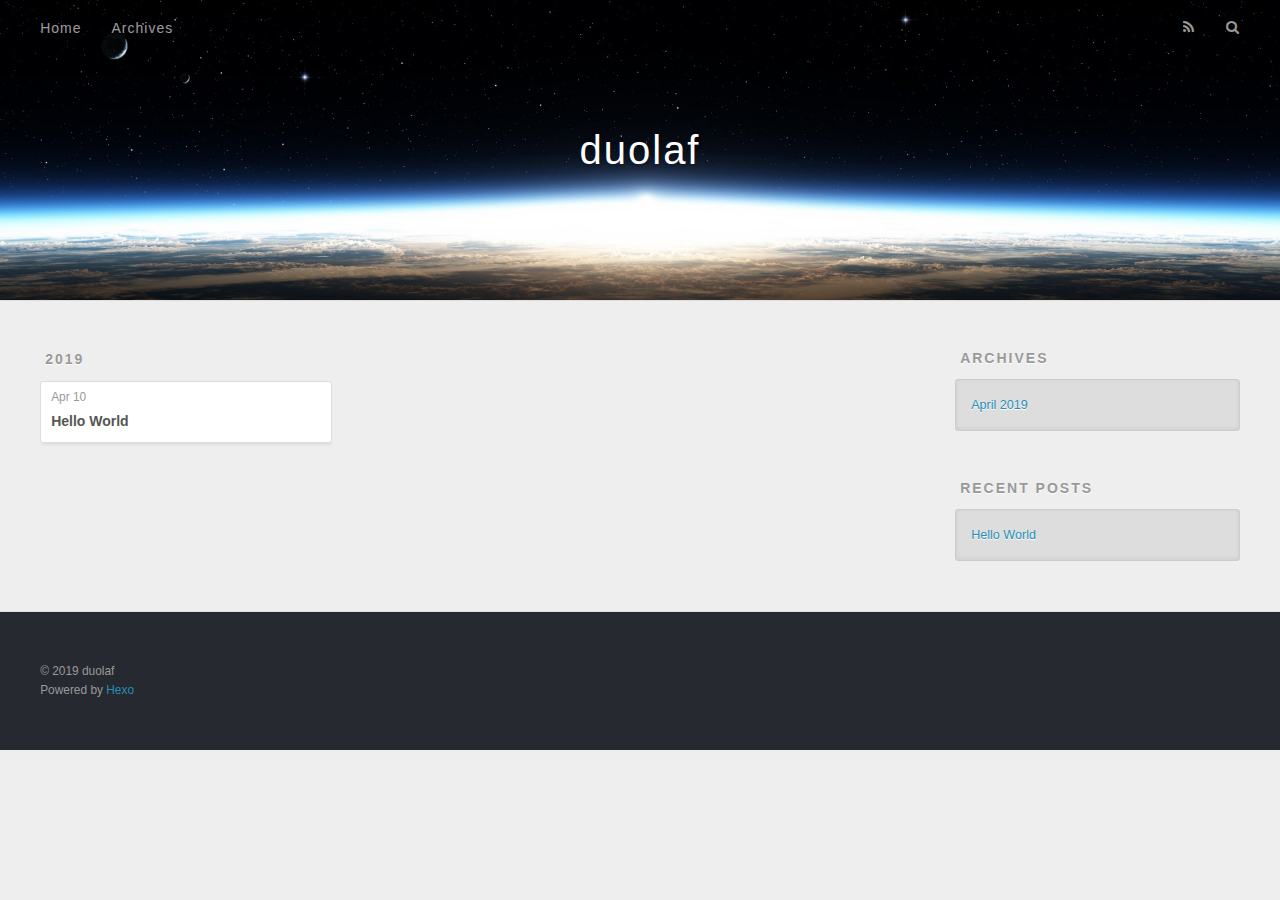
==== archives/index.html @ c029fb6e "Site updated: 2019-04-10 18:32:53" ====
<!DOCTYPE html>
<html>
<head><meta name="generator" content="Hexo 3.8.0">
  <meta charset="utf-8">
  

  
  <title>Archives | duolaf</title>
  <meta name="viewport" content="width=device-width, initial-scale=1, maximum-scale=1">
  <meta property="og:type" content="website">
<meta property="og:title" content="duolaf">
<meta property="og:url" content="http://yoursite.com/archives/index.html">
<meta property="og:site_name" content="duolaf">
<meta property="og:locale" content="default">
<meta name="twitter:card" content="summary">
<meta name="twitter:title" content="duolaf">
  
    <link rel="alternate" href="/atom.xml" title="duolaf" type="application/atom+xml">
  
  
    <link rel="icon" href="/favicon.png">
  
  
    <link href="//fonts.googleapis.com/css?family=Source+Code+Pro" rel="stylesheet" type="text/css">
  
  <link rel="stylesheet" href="/css/style.css">
</head>
</html>
<body>
  <div id="container">
    <div id="wrap">
      <header id="header">
  <div id="banner"></div>
  <div id="header-outer" class="outer">
    <div id="header-title" class="inner">
      <h1 id="logo-wrap">
        <a href="/" id="logo">duolaf</a>
      </h1>
      
    </div>
    <div id="header-inner" class="inner">
      <nav id="main-nav">
        <a id="main-nav-toggle" class="nav-icon"></a>
        
          <a class="main-nav-link" href="/">Home</a>
        
          <a class="main-nav-link" href="/archives">Archives</a>
        
      </nav>
      <nav id="sub-nav">
        
          <a id="nav-rss-link" class="nav-icon" href="/atom.xml" title="RSS Feed"></a>
        
        <a id="nav-search-btn" class="nav-icon" title="Search"></a>
      </nav>
      <div id="search-form-wrap">
        <form action="//google.com/search" method="get" accept-charset="UTF-8" class="search-form"><input type="search" name="q" class="search-form-input" placeholder="Search"><button type="submit" class="search-form-submit">&#xF002;</button><input type="hidden" name="sitesearch" value="http://yoursite.com"></form>
      </div>
    </div>
  </div>
</header>
      <div class="outer">
        <section id="main">
  
  
    
    
      
      
      <section class="archives-wrap">
        <div class="archive-year-wrap">
          <a href="/archives/2019" class="archive-year">2019</a>
        </div>
        <div class="archives">
    
    <article class="archive-article archive-type-post">
  <div class="archive-article-inner">
    <header class="archive-article-header">
      <a href="/2019/04/10/hello-world/" class="archive-article-date">
  <time datetime="2019-04-10T10:26:05.194Z" itemprop="datePublished">Apr 10</time>
</a>
      
  
    <h1 itemprop="name">
      <a class="archive-article-title" href="/2019/04/10/hello-world/">Hello World</a>
    </h1>
  

    </header>
  </div>
</article>
  
  
    </div></section>
  


</section>
        
          <aside id="sidebar">
  
    

  
    

  
    
  
    
  <div class="widget-wrap">
    <h3 class="widget-title">Archives</h3>
    <div class="widget">
      <ul class="archive-list"><li class="archive-list-item"><a class="archive-list-link" href="/archives/2019/04/">April 2019</a></li></ul>
    </div>
  </div>


  
    
  <div class="widget-wrap">
    <h3 class="widget-title">Recent Posts</h3>
    <div class="widget">
      <ul>
        
          <li>
            <a href="/2019/04/10/hello-world/">Hello World</a>
          </li>
        
      </ul>
    </div>
  </div>

  
</aside>
        
      </div>
      <footer id="footer">
  
  <div class="outer">
    <div id="footer-info" class="inner">
      &copy; 2019 duolaf<br>
      Powered by <a href="http://hexo.io/" target="_blank">Hexo</a>
    </div>
  </div>
</footer>
    </div>
    <nav id="mobile-nav">
  
    <a href="/" class="mobile-nav-link">Home</a>
  
    <a href="/archives" class="mobile-nav-link">Archives</a>
  
</nav>
    

<script src="//ajax.googleapis.com/ajax/libs/jquery/2.0.3/jquery.min.js"></script>


  <link rel="stylesheet" href="/fancybox/jquery.fancybox.css">
  <script src="/fancybox/jquery.fancybox.pack.js"></script>


<script src="/js/script.js"></script>



  </div>
</body>
</html>
---- css/style.css ----
body {
  width: 100%;
}
body:before,
body:after {
  content: "";
  display: table;
}
body:after {
  clear: both;
}
html,
body,
div,
span,
applet,
object,
iframe,
h1,
h2,
h3,
h4,
h5,
h6,
p,
blockquote,
pre,
a,
abbr,
acronym,
address,
big,
cite,
code,
del,
dfn,
em,
img,
ins,
kbd,
q,
s,
samp,
small,
strike,
strong,
sub,
sup,
tt,
var,
dl,
dt,
dd,
ol,
ul,
li,
fieldset,
form,
label,
legend,
table,
caption,
tbody,
tfoot,
thead,
tr,
th,
td {
  margin: 0;
  padding: 0;
  border: 0;
  outline: 0;
  font-weight: inherit;
  font-style: inherit;
  font-family: inherit;
  font-size: 100%;
  vertical-align: baseline;
}
body {
  line-height: 1;
  color: #000;
  background: #fff;
}
ol,
ul {
  list-style: none;
}
table {
  border-collapse: separate;
  border-spacing: 0;
  vertical-align: middle;
}
caption,
th,
td {
  text-align: left;
  font-weight: normal;
  vertical-align: middle;
}
a img {
  border: none;
}
input,
button {
  margin: 0;
  padding: 0;
}
input::-moz-focus-inner,
button::-moz-focus-inner {
  border: 0;
  padding: 0;
}
@font-face {
  font-family: FontAwesome;
  font-style: normal;
  font-weight: normal;
  src: url("fonts/fontawesome-webfont.eot?v=#4.0.3");
  src: url("fonts/fontawesome-webfont.eot?#iefix&v=#4.0.3") format("embedded-opentype"), url("fonts/fontawesome-webfont.woff?v=#4.0.3") format("woff"), url("fonts/fontawesome-webfont.ttf?v=#4.0.3") format("truetype"), url("fonts/fontawesome-webfont.svg#fontawesomeregular?v=#4.0.3") format("svg");
}
html,
body,
#container {
  height: 100%;
}
body {
  background: #eee;
  font: 14px -apple-system, BlinkMacSystemFont, "Segoe UI", "Roboto", "Oxygen", "Ubuntu", "Cantarell", "Fira Sans", "Droid Sans", "Helvetica Neue", sans-serif;
  -webkit-text-size-adjust: 100%;
}
.outer {
  max-width: 1220px;
  margin: 0 auto;
  padding: 0 20px;
}
.outer:before,
.outer:after {
  content: "";
  display: table;
}
.outer:after {
  clear: both;
}
.inner {
  display: inline;
  float: left;
  width: 98.33333333333333%;
  margin: 0 0.833333333333333%;
}
.left,
.alignleft {
  float: left;
}
.right,
.alignright {
  float: right;
}
.clear {
  clear: both;
}
#container {
  position: relative;
}
.mobile-nav-on {
  overflow: hidden;
}
#wrap {
  height: 100%;
  width: 100%;
  position: absolute;
  top: 0;
  left: 0;
  -webkit-transition: 0.2s ease-out;
  -moz-transition: 0.2s ease-out;
  -ms-transition: 0.2s ease-out;
  transition: 0.2s ease-out;
  z-index: 1;
  background: #eee;
}
.mobile-nav-on #wrap {
  left: 280px;
}
@media screen and (min-width: 768px) {
  #main {
    display: inline;
    float: left;
    width: 73.33333333333333%;
    margin: 0 0.833333333333333%;
  }
}
.article-date,
.article-category-link,
.archive-year,
.widget-title {
  text-decoration: none;
  text-transform: uppercase;
  letter-spacing: 2px;
  color: #999;
  margin-bottom: 1em;
  margin-left: 5px;
  line-height: 1em;
  text-shadow: 0 1px #fff;
  font-weight: bold;
}
.article-inner,
.archive-article-inner {
  background: #fff;
  -webkit-box-shadow: 1px 2px 3px #ddd;
  box-shadow: 1px 2px 3px #ddd;
  border: 1px solid #ddd;
  border-radius: 3px;
}
.article-entry h1,
.widget h1 {
  font-size: 2em;
}
.article-entry h2,
.widget h2 {
  font-size: 1.5em;
}
.article-entry h3,
.widget h3 {
  font-size: 1.3em;
}
.article-entry h4,
.widget h4 {
  font-size: 1.2em;
}
.article-entry h5,
.widget h5 {
  font-size: 1em;
}
.article-entry h6,
.widget h6 {
  font-size: 1em;
  color: #999;
}
.article-entry hr,
.widget hr {
  border: 1px dashed #ddd;
}
.article-entry strong,
.widget strong {
  font-weight: bold;
}
.article-entry em,
.widget em,
.article-entry cite,
.widget cite {
  font-style: italic;
}
.article-entry sup,
.widget sup,
.article-entry sub,
.widget sub {
  font-size: 0.75em;
  line-height: 0;
  position: relative;
  vertical-align: baseline;
}
.article-entry sup,
.widget sup {
  top: -0.5em;
}
.article-entry sub,
.widget sub {
  bottom: -0.2em;
}
.article-entry small,
.widget small {
  font-size: 0.85em;
}
.article-entry acronym,
.widget acronym,
.article-entry abbr,
.widget abbr {
  border-bottom: 1px dotted;
}
.article-entry ul,
.widget ul,
.article-entry ol,
.widget ol,
.article-entry dl,
.widget dl {
  margin: 0 20px;
  line-height: 1.6em;
}
.article-entry ul ul,
.widget ul ul,
.article-entry ol ul,
.widget ol ul,
.article-entry ul ol,
.widget ul ol,
.article-entry ol ol,
.widget ol ol {
  margin-top: 0;
  margin-bottom: 0;
}
.article-entry ul,
.widget ul {
  list-style: disc;
}
.article-entry ol,
.widget ol {
  list-style: decimal;
}
.article-entry dt,
.widget dt {
  font-weight: bold;
}
#header {
  height: 300px;
  position: relative;
  border-bottom: 1px solid #ddd;
}
#header:before,
#header:after {
  content: "";
  position: absolute;
  left: 0;
  right: 0;
  height: 40px;
}
#header:before {
  top: 0;
  background: -webkit-linear-gradient(rgba(0,0,0,0.2), transparent);
  background: -moz-linear-gradient(rgba(0,0,0,0.2), transparent);
  background: -ms-linear-gradient(rgba(0,0,0,0.2), transparent);
  background: linear-gradient(rgba(0,0,0,0.2), transparent);
}
#header:after {
  bottom: 0;
  background: -webkit-linear-gradient(transparent, rgba(0,0,0,0.2));
  background: -moz-linear-gradient(transparent, rgba(0,0,0,0.2));
  background: -ms-linear-gradient(transparent, rgba(0,0,0,0.2));
  background: linear-gradient(transparent, rgba(0,0,0,0.2));
}
#header-outer {
  height: 100%;
  position: relative;
}
#header-inner {
  position: relative;
  overflow: hidden;
}
#banner {
  position: absolute;
  top: 0;
  left: 0;
  width: 100%;
  height: 100%;
  background: url("images/banner.jpg") center #000;
  -webkit-background-size: cover;
  -moz-background-size: cover;
  background-size: cover;
  z-index: -1;
}
#header-title {
  text-align: center;
  height: 40px;
  position: absolute;
  top: 50%;
  left: 0;
  margin-top: -20px;
}
#logo,
#subtitle {
  text-decoration: none;
  color: #fff;
  font-weight: 300;
  text-shadow: 0 1px 4px rgba(0,0,0,0.3);
}
#logo {
  font-size: 40px;
  line-height: 40px;
  letter-spacing: 2px;
}
#subtitle {
  font-size: 16px;
  line-height: 16px;
  letter-spacing: 1px;
}
#subtitle-wrap {
  margin-top: 16px;
}
#main-nav {
  float: left;
  margin-left: -15px;
}
.nav-icon,
.main-nav-link {
  float: left;
  color: #fff;
  opacity: 0.6;
  text-decoration: none;
  text-shadow: 0 1px rgba(0,0,0,0.2);
  -webkit-transition: opacity 0.2s;
  -moz-transition: opacity 0.2s;
  -ms-transition: opacity 0.2s;
  transition: opacity 0.2s;
  display: block;
  padding: 20px 15px;
}
.nav-icon:hover,
.main-nav-link:hover {
  opacity: 1;
}
.nav-icon {
  font-family: FontAwesome;
  text-align: center;
  font-size: 14px;
  width: 14px;
  height: 14px;
  padding: 20px 15px;
  position: relative;
  cursor: pointer;
}
.main-nav-link {
  font-weight: 300;
  letter-spacing: 1px;
}
@media screen and (max-width: 479px) {
  .main-nav-link {
    display: none;
  }
}
#main-nav-toggle {
  display: none;
}
#main-nav-toggle:before {
  content: "\f0c9";
}
@media screen and (max-width: 479px) {
  #main-nav-toggle {
    display: block;
  }
}
#sub-nav {
  float: right;
  margin-right: -15px;
}
#nav-rss-link:before {
  content: "\f09e";
}
#nav-search-btn:before {
  content: "\f002";
}
#search-form-wrap {
  position: absolute;
  top: 15px;
  width: 150px;
  height: 30px;
  right: -150px;
  opacity: 0;
  -webkit-transition: 0.2s ease-out;
  -moz-transition: 0.2s ease-out;
  -ms-transition: 0.2s ease-out;
  transition: 0.2s ease-out;
}
#search-form-wrap.on {
  opacity: 1;
  right: 0;
}
@media screen and (max-width: 479px) {
  #search-form-wrap {
    width: 100%;
    right: -100%;
  }
}
.search-form {
  position: absolute;
  top: 0;
  left: 0;
  right: 0;
  background: #fff;
  padding: 5px 15px;
  border-radius: 15px;
  -webkit-box-shadow: 0 0 10px rgba(0,0,0,0.3);
  box-shadow: 0 0 10px rgba(0,0,0,0.3);
}
.search-form-input {
  border: none;
  background: none;
  color: #555;
  width: 100%;
  font: 13px -apple-system, BlinkMacSystemFont, "Segoe UI", "Roboto", "Oxygen", "Ubuntu", "Cantarell", "Fira Sans", "Droid Sans", "Helvetica Neue", sans-serif;
  outline: none;
}
.search-form-input::-webkit-search-results-decoration,
.search-form-input::-webkit-search-cancel-button {
  -webkit-appearance: none;
}
.search-form-submit {
  position: absolute;
  top: 50%;
  right: 10px;
  margin-top: -7px;
  font: 13px FontAwesome;
  border: none;
  background: none;
  color: #bbb;
  cursor: pointer;
}
.search-form-submit:hover,
.search-form-submit:focus {
  color: #777;
}
.article {
  margin: 50px 0;
}
.article-inner {
  overflow: hidden;
}
.article-meta:before,
.article-meta:after {
  content: "";
  display: table;
}
.article-meta:after {
  clear: both;
}
.article-date {
  float: left;
}
.article-category {
  float: left;
  line-height: 1em;
  color: #ccc;
  text-shadow: 0 1px #fff;
  margin-left: 8px;
}
.article-category:before {
  content: "\2022";
}
.article-category-link {
  margin: 0 12px 1em;
}
.article-header {
  padding: 20px 20px 0;
}
.article-title {
  text-decoration: none;
  font-size: 2em;
  font-weight: bold;
  color: #555;
  line-height: 1.1em;
  -webkit-transition: color 0.2s;
  -moz-transition: color 0.2s;
  -ms-transition: color 0.2s;
  transition: color 0.2s;
}
a.article-title:hover {
  color: #258fb8;
}
.article-entry {
  color: #555;
  padding: 0 20px;
}
.article-entry:before,
.article-entry:after {
  content: "";
  display: table;
}
.article-entry:after {
  clear: both;
}
.article-entry p,
.article-entry table {
  line-height: 1.6em;
  margin: 1.6em 0;
}
.article-entry h1,
.article-entry h2,
.article-entry h3,
.article-entry h4,
.article-entry h5,
.article-entry h6 {
  font-weight: bold;
}
.article-entry h1,
.article-entry h2,
.article-entry h3,
.article-entry h4,
.article-entry h5,
.article-entry h6 {
  line-height: 1.1em;
  margin: 1.1em 0;
}
.article-entry a {
  color: #258fb8;
  text-decoration: none;
}
.article-entry a:hover {
  text-decoration: underline;
}
.article-entry ul,
.article-entry ol,
.article-entry dl {
  margin-top: 1.6em;
  margin-bottom: 1.6em;
}
.article-entry img,
.article-entry video {
  max-width: 100%;
  height: auto;
  display: block;
  margin: auto;
}
.article-entry iframe {
  border: none;
}
.article-entry table {
  width: 100%;
  border-collapse: collapse;
  border-spacing: 0;
}
.article-entry th {
  font-weight: bold;
  border-bottom: 3px solid #ddd;
  padding-bottom: 0.5em;
}
.article-entry td {
  border-bottom: 1px solid #ddd;
  padding: 10px 0;
}
.article-entry blockquote {
  font-family: Georgia, "Times New Roman", serif;
  font-size: 1.4em;
  margin: 1.6em 20px;
  text-align: center;
}
.article-entry blockquote footer {
  font-size: 14px;
  margin: 1.6em 0;
  font-family: -apple-system, BlinkMacSystemFont, "Segoe UI", "Roboto", "Oxygen", "Ubuntu", "Cantarell", "Fira Sans", "Droid Sans", "Helvetica Neue", sans-serif;
}
.article-entry blockquote footer cite:before {
  content: "—";
  padding: 0 0.5em;
}
.article-entry .pullquote {
  text-align: left;
  width: 45%;
  margin: 0;
}
.article-entry .pullquote.left {
  margin-left: 0.5em;
  margin-right: 1em;
}
.article-entry .pullquote.right {
  margin-right: 0.5em;
  margin-left: 1em;
}
.article-entry .caption {
  color: #999;
  display: block;
  font-size: 0.9em;
  margin-top: 0.5em;
  position: relative;
  text-align: center;
}
.article-entry .video-container {
  position: relative;
  padding-top: 56.25%;
  height: 0;
  overflow: hidden;
}
.article-entry .video-container iframe,
.article-entry .video-container object,
.article-entry .video-container embed {
  position: absolute;
  top: 0;
  left: 0;
  width: 100%;
  height: 100%;
  margin-top: 0;
}
.article-more-link a {
  display: inline-block;
  line-height: 1em;
  padding: 6px 15px;
  border-radius: 15px;
  background: #eee;
  color: #999;
  text-shadow: 0 1px #fff;
  text-decoration: none;
}
.article-more-link a:hover {
  background: #258fb8;
  color: #fff;
  text-decoration: none;
  text-shadow: 0 1px #1e7293;
}
.article-footer {
  font-size: 0.85em;
  line-height: 1.6em;
  border-top: 1px solid #ddd;
  padding-top: 1.6em;
  margin: 0 20px 20px;
}
.article-footer:before,
.article-footer:after {
  content: "";
  display: table;
}
.article-footer:after {
  clear: both;
}
.article-footer a {
  color: #999;
  text-decoration: none;
}
.article-footer a:hover {
  color: #555;
}
.article-tag-list-item {
  float: left;
  margin-right: 10px;
}
.article-tag-list-link:before {
  content: "#";
}
.article-comment-link {
  float: right;
}
.article-comment-link:before {
  content: "\f075";
  font-family: FontAwesome;
  padding-right: 8px;
}
.article-share-link {
  cursor: pointer;
  float: right;
  margin-left: 20px;
}
.article-share-link:before {
  content: "\f064";
  font-family: FontAwesome;
  padding-right: 6px;
}
#article-nav {
  position: relative;
}
#article-nav:before,
#article-nav:after {
  content: "";
  display: table;
}
#article-nav:after {
  clear: both;
}
@media screen and (min-width: 768px) {
  #article-nav {
    margin: 50px 0;
  }
  #article-nav:before {
    width: 8px;
    height: 8px;
    position: absolute;
    top: 50%;
    left: 50%;
    margin-top: -4px;
    margin-left: -4px;
    content: "";
    border-radius: 50%;
    background: #ddd;
    -webkit-box-shadow: 0 1px 2px #fff;
    box-shadow: 0 1px 2px #fff;
  }
}
.article-nav-link-wrap {
  text-decoration: none;
  text-shadow: 0 1px #fff;
  color: #999;
  -webkit-box-sizing: border-box;
  -moz-box-sizing: border-box;
  box-sizing: border-box;
  margin-top: 50px;
  text-align: center;
  display: block;
}
.article-nav-link-wrap:hover {
  color: #555;
}
@media screen and (min-width: 768px) {
  .article-nav-link-wrap {
    width: 50%;
    margin-top: 0;
  }
}
@media screen and (min-width: 768px) {
  #article-nav-newer {
    float: left;
    text-align: right;
    padding-right: 20px;
  }
}
@media screen and (min-width: 768px) {
  #article-nav-older {
    float: right;
    text-align: left;
    padding-left: 20px;
  }
}
.article-nav-caption {
  text-transform: uppercase;
  letter-spacing: 2px;
  color: #ddd;
  line-height: 1em;
  font-weight: bold;
}
#article-nav-newer .article-nav-caption {
  margin-right: -2px;
}
.article-nav-title {
  font-size: 0.85em;
  line-height: 1.6em;
  margin-top: 0.5em;
}
.article-share-box {
  position: absolute;
  display: none;
  background: #fff;
  -webkit-box-shadow: 1px 2px 10px rgba(0,0,0,0.2);
  box-shadow: 1px 2px 10px rgba(0,0,0,0.2);
  border-radius: 3px;
  margin-left: -145px;
  overflow: hidden;
  z-index: 1;
}
.article-share-box.on {
  display: block;
}
.article-share-input {
  width: 100%;
  background: none;
  -webkit-box-sizing: border-box;
  -moz-box-sizing: border-box;
  box-sizing: border-box;
  font: 14px -apple-system, BlinkMacSystemFont, "Segoe UI", "Roboto", "Oxygen", "Ubuntu", "Cantarell", "Fira Sans", "Droid Sans", "Helvetica Neue", sans-serif;
  padding: 0 15px;
  color: #555;
  outline: none;
  border: 1px solid #ddd;
  border-radius: 3px 3px 0 0;
  height: 36px;
  line-height: 36px;
}
.article-share-links {
  background: #eee;
}
.article-share-links:before,
.article-share-links:after {
  content: "";
  display: table;
}
.article-share-links:after {
  clear: both;
}
.article-share-twitter,
.article-share-facebook,
.article-share-pinterest,
.article-share-google {
  width: 50px;
  height: 36px;
  display: block;
  float: left;
  position: relative;
  color: #999;
  text-shadow: 0 1px #fff;
}
.article-share-twitter:before,
.article-share-facebook:before,
.article-share-pinterest:before,
.article-share-google:before {
  font-size: 20px;
  font-family: FontAwesome;
  width: 20px;
  height: 20px;
  position: absolute;
  top: 50%;
  left: 50%;
  margin-top: -10px;
  margin-left: -10px;
  text-align: center;
}
.article-share-twitter:hover,
.article-share-facebook:hover,
.article-share-pinterest:hover,
.article-share-google:hover {
  color: #fff;
}
.article-share-twitter:before {
  content: "\f099";
}
.article-share-twitter:hover {
  background: #00aced;
  text-shadow: 0 1px #008abe;
}
.article-share-facebook:before {
  content: "\f09a";
}
.article-share-facebook:hover {
  background: #3b5998;
  text-shadow: 0 1px #2f477a;
}
.article-share-pinterest:before {
  content: "\f0d2";
}
.article-share-pinterest:hover {
  background: #cb2027;
  text-shadow: 0 1px #a21a1f;
}
.article-share-google:before {
  content: "\f0d5";
}
.article-share-google:hover {
  background: #dd4b39;
  text-shadow: 0 1px #be3221;
}
.article-gallery {
  background: #000;
  position: relative;
}
.article-gallery-photos {
  position: relative;
  overflow: hidden;
}
.article-gallery-img {
  display: none;
  max-width: 100%;
}
.article-gallery-img:first-child {
  display: block;
}
.article-gallery-img.loaded {
  position: absolute;
  display: block;
}
.article-gallery-img img {
  display: block;
  max-width: 100%;
  margin: 0 auto;
}
#comments {
  background: #fff;
  -webkit-box-shadow: 1px 2px 3px #ddd;
  box-shadow: 1px 2px 3px #ddd;
  padding: 20px;
  border: 1px solid #ddd;
  border-radius: 3px;
  margin: 50px 0;
}
#comments a {
  color: #258fb8;
}
.archives-wrap {
  margin: 50px 0;
}
.archives:before,
.archives:after {
  content: "";
  display: table;
}
.archives:after {
  clear: both;
}
.archive-year-wrap {
  margin-bottom: 1em;
}
.archives {
  -webkit-column-gap: 10px;
  -moz-column-gap: 10px;
  column-gap: 10px;
}
@media screen and (min-width: 480px) and (max-width: 767px) {
  .archives {
    -webkit-column-count: 2;
    -moz-column-count: 2;
    column-count: 2;
  }
}
@media screen and (min-width: 768px) {
  .archives {
    -webkit-column-count: 3;
    -moz-column-count: 3;
    column-count: 3;
  }
}
.archive-article {
  -webkit-column-break-inside: avoid;
  page-break-inside: avoid;
  overflow: hidden;
  break-inside: avoid-column;
}
.archive-article-inner {
  padding: 10px;
  margin-bottom: 15px;
}
.archive-article-title {
  text-decoration: none;
  font-weight: bold;
  color: #555;
  -webkit-transition: color 0.2s;
  -moz-transition: color 0.2s;
  -ms-transition: color 0.2s;
  transition: color 0.2s;
  line-height: 1.6em;
}
.archive-article-title:hover {
  color: #258fb8;
}
.archive-article-footer {
  margin-top: 1em;
}
.archive-article-date {
  color: #999;
  text-decoration: none;
  font-size: 0.85em;
  line-height: 1em;
  margin-bottom: 0.5em;
  display: block;
}
#page-nav {
  margin: 50px auto;
  background: #fff;
  -webkit-box-shadow: 1px 2px 3px #ddd;
  box-shadow: 1px 2px 3px #ddd;
  border: 1px solid #ddd;
  border-radius: 3px;
  text-align: center;
  color: #999;
  overflow: hidden;
}
#page-nav:before,
#page-nav:after {
  content: "";
  display: table;
}
#page-nav:after {
  clear: both;
}
#page-nav a,
#page-nav span {
  padding: 10px 20px;
  line-height: 1;
  height: 2ex;
}
#page-nav a {
  color: #999;
  text-decoration: none;
}
#page-nav a:hover {
  background: #999;
  color: #fff;
}
#page-nav .prev {
  float: left;
}
#page-nav .next {
  float: right;
}
#page-nav .page-number {
  display: inline-block;
}
@media screen and (max-width: 479px) {
  #page-nav .page-number {
    display: none;
  }
}
#page-nav .current {
  color: #555;
  font-weight: bold;
}
#page-nav .space {
  color: #ddd;
}
#footer {
  background: #262a30;
  padding: 50px 0;
  border-top: 1px solid #ddd;
  color: #999;
}
#footer a {
  color: #258fb8;
  text-decoration: none;
}
#footer a:hover {
  text-decoration: underline;
}
#footer-info {
  line-height: 1.6em;
  font-size: 0.85em;
}
.article-entry pre,
.article-entry .highlight {
  background: #2d2d2d;
  margin: 0 -20px;
  padding: 15px 20px;
  border-style: solid;
  border-color: #ddd;
  border-width: 1px 0;
  overflow: auto;
  color: #ccc;
  line-height: 22.400000000000002px;
}
.article-entry .highlight .gutter pre,
.article-entry .gist .gist-file .gist-data .line-numbers {
  color: #666;
  font-size: 0.85em;
}
.article-entry pre,
.article-entry code {
  font-family: "Source Code Pro", Consolas, Monaco, Menlo, Consolas, monospace;
}
.article-entry code {
  background: #eee;
  text-shadow: 0 1px #fff;
  padding: 0 0.3em;
}
.article-entry pre code {
  background: none;
  text-shadow: none;
  padding: 0;
}
.article-entry .highlight pre {
  border: none;
  margin: 0;
  padding: 0;
}
.article-entry .highlight table {
  margin: 0;
  width: auto;
}
.article-entry .highlight td {
  border: none;
  padding: 0;
}
.article-entry .highlight figcaption {
  font-size: 0.85em;
  color: #999;
  line-height: 1em;
  margin-bottom: 1em;
}
.article-entry .highlight figcaption:before,
.article-entry .highlight figcaption:after {
  content: "";
  display: table;
}
.article-entry .highlight figcaption:after {
  clear: both;
}
.article-entry .highlight figcaption a {
  float: right;
}
.article-entry .highlight .gutter pre {
  text-align: right;
  padding-right: 20px;
}
.article-entry .highlight .line {
  height: 22.400000000000002px;
}
.article-entry .highlight .line.marked {
  background: #515151;
}
.article-entry .gist {
  margin: 0 -20px;
  border-style: solid;
  border-color: #ddd;
  border-width: 1px 0;
  background: #2d2d2d;
  padding: 15px 20px 15px 0;
}
.article-entry .gist .gist-file {
  border: none;
  font-family: "Source Code Pro", Consolas, Monaco, Menlo, Consolas, monospace;
  margin: 0;
}
.article-entry .gist .gist-file .gist-data {
  background: none;
  border: none;
}
.article-entry .gist .gist-file .gist-data .line-numbers {
  background: none;
  border: none;
  padding: 0 20px 0 0;
}
.article-entry .gist .gist-file .gist-data .line-data {
  padding: 0 !important;
}
.article-entry .gist .gist-file .highlight {
  margin: 0;
  padding: 0;
  border: none;
}
.article-entry .gist .gist-file .gist-meta {
  background: #2d2d2d;
  color: #999;
  font: 0.85em -apple-system, BlinkMacSystemFont, "Segoe UI", "Roboto", "Oxygen", "Ubuntu", "Cantarell", "Fira Sans", "Droid Sans", "Helvetica Neue", sans-serif;
  text-shadow: 0 0;
  padding: 0;
  margin-top: 1em;
  margin-left: 20px;
}
.article-entry .gist .gist-file .gist-meta a {
  color: #258fb8;
  font-weight: normal;
}
.article-entry .gist .gist-file .gist-meta a:hover {
  text-decoration: underline;
}
pre .comment,
pre .title {
  color: #999;
}
pre .variable,
pre .attribute,
pre .tag,
pre .regexp,
pre .ruby .constant,
pre .xml .tag .title,
pre .xml .pi,
pre .xml .doctype,
pre .html .doctype,
pre .css .id,
pre .css .class,
pre .css .pseudo {
  color: #f2777a;
}
pre .number,
pre .preprocessor,
pre .built_in,
pre .literal,
pre .params,
pre .constant {
  color: #f99157;
}
pre .class,
pre .ruby .class .title,
pre .css .rules .attribute {
  color: #9c9;
}
pre .string,
pre .value,
pre .inheritance,
pre .header,
pre .ruby .symbol,
pre .xml .cdata {
  color: #9c9;
}
pre .css .hexcolor {
  color: #6cc;
}
pre .function,
pre .python .decorator,
pre .python .title,
pre .ruby .function .title,
pre .ruby .title .keyword,
pre .perl .sub,
pre .javascript .title,
pre .coffeescript .title {
  color: #69c;
}
pre .keyword,
pre .javascript .function {
  color: #c9c;
}
@media screen and (max-width: 479px) {
  #mobile-nav {
    position: absolute;
    top: 0;
    left: 0;
    width: 280px;
    height: 100%;
    background: #191919;
    border-right: 1px solid #fff;
  }
}
@media screen and (max-width: 479px) {
  .mobile-nav-link {
    display: block;
    color: #999;
    text-decoration: none;
    padding: 15px 20px;
    font-weight: bold;
  }
  .mobile-nav-link:hover {
    color: #fff;
  }
}
@media screen and (min-width: 768px) {
  #sidebar {
    display: inline;
    float: left;
    width: 23.333333333333332%;
    margin: 0 0.833333333333333%;
  }
}
.widget-wrap {
  margin: 50px 0;
}
.widget {
  color: #777;
  text-shadow: 0 1px #fff;
  background: #ddd;
  -webkit-box-shadow: 0 -1px 4px #ccc inset;
  box-shadow: 0 -1px 4px #ccc inset;
  border: 1px solid #ccc;
  padding: 15px;
  border-radius: 3px;
}
.widget a {
  color: #258fb8;
  text-decoration: none;
}
.widget a:hover {
  text-decoration: underline;
}
.widget ul ul,
.widget ol ul,
.widget dl ul,
.widget ul ol,
.widget ol ol,
.widget dl ol,
.widget ul dl,
.widget ol dl,
.widget dl dl {
  margin-left: 15px;
  list-style: disc;
}
.widget {
  line-height: 1.6em;
  word-wrap: break-word;
  font-size: 0.9em;
}
.widget ul,
.widget ol {
  list-style: none;
  margin: 0;
}
.widget ul ul,
.widget ol ul,
.widget ul ol,
.widget ol ol {
  margin: 0 20px;
}
.widget ul ul,
.widget ol ul {
  list-style: disc;
}
.widget ul ol,
.widget ol ol {
  list-style: decimal;
}
.category-list-count,
.tag-list-count,
.archive-list-count {
  padding-left: 5px;
  color: #999;
  font-size: 0.85em;
}
.category-list-count:before,
.tag-list-count:before,
.archive-list-count:before {
  content: "(";
}
.category-list-count:after,
.tag-list-count:after,
.archive-list-count:after {
  content: ")";
}
.tagcloud a {
  margin-right: 5px;
  display: inline-block;
}
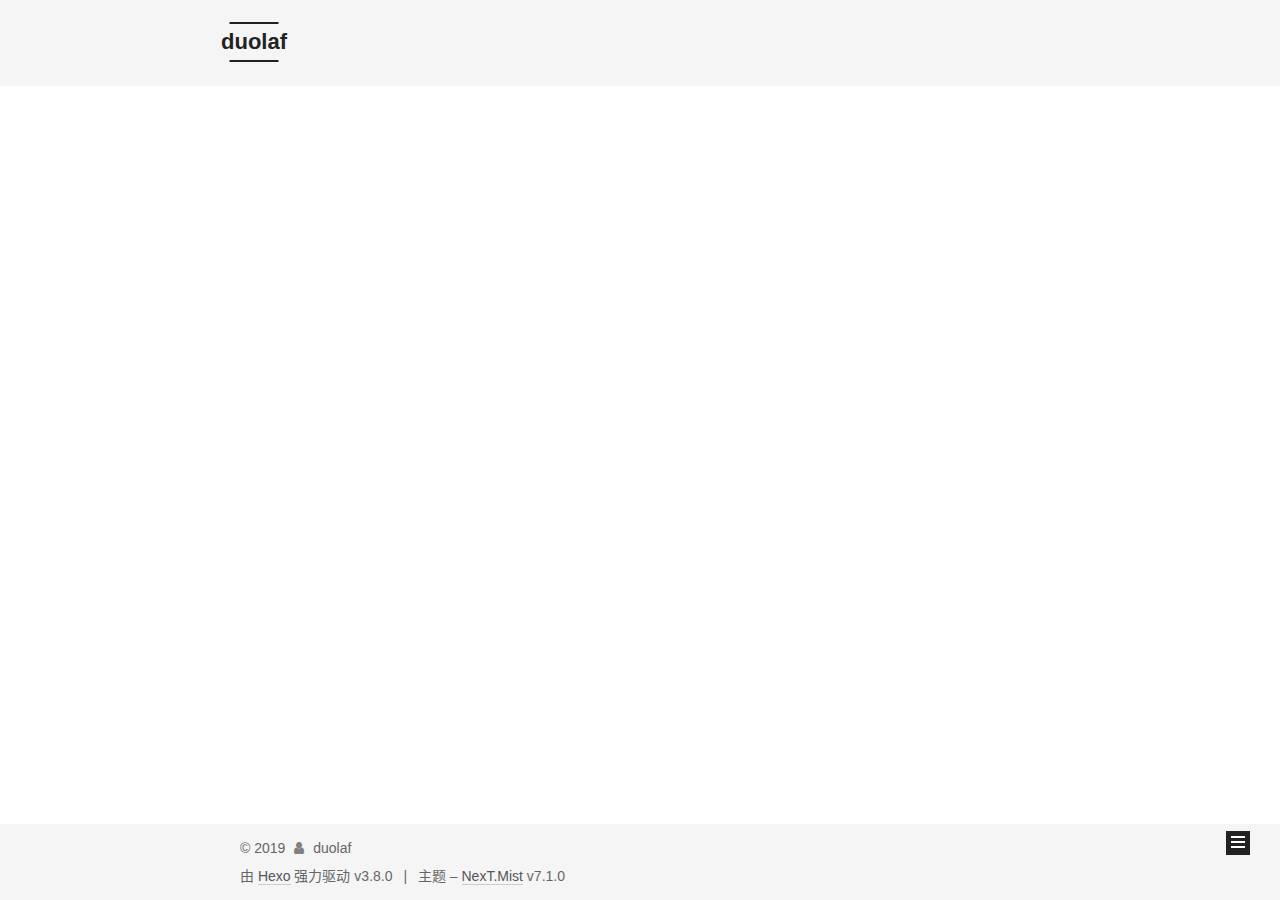
==== commit 75437ffa: "Site updated: 2019-04-15 16:49:38" ====
--- a/archives/index.html
+++ b/archives/index.html
@@ -1,170 +1,616 @@
 <!DOCTYPE html>
-<html>
+
+
+
+
+
+
+
+
+
+
+
+
+  
+
+
+<html class="theme-next mist use-motion" lang="zh-CN">
 <head><meta name="generator" content="Hexo 3.8.0">
-  <meta charset="utf-8">
-  
-
-  
-  <title>Archives | duolaf</title>
-  <meta name="viewport" content="width=device-width, initial-scale=1, maximum-scale=1">
+  <meta charset="UTF-8">
+<meta http-equiv="X-UA-Compatible" content="IE=edge">
+<meta name="viewport" content="width=device-width, initial-scale=1, maximum-scale=2">
+<meta name="theme-color" content="#222">
+
+
+
+
+
+
+
+
+
+
+
+
+
+
+
+
+
+
+
+
+
+
+
+
+<link rel="stylesheet" href="/lib/font-awesome/css/font-awesome.min.css?v=4.6.2">
+
+<link rel="stylesheet" href="/css/main.css?v=7.1.0">
+
+
+  <link rel="apple-touch-icon" sizes="180x180" href="/images/apple-touch-icon-next.png?v=7.1.0">
+
+
+  <link rel="icon" type="image/png" sizes="32x32" href="/images/favicon-32x32-next.png?v=7.1.0">
+
+
+  <link rel="icon" type="image/png" sizes="16x16" href="/images/favicon-16x16-next.png?v=7.1.0">
+
+
+  <link rel="mask-icon" href="/images/logo.svg?v=7.1.0" color="#222">
+
+
+
+
+
+
+
+<script id="hexo.configurations">
+  var NexT = window.NexT || {};
+  var CONFIG = {
+    root: '/',
+    scheme: 'Mist',
+    version: '7.1.0',
+    sidebar: {"position":"left","display":"post","offset":12,"onmobile":false,"dimmer":false},
+    back2top: true,
+    back2top_sidebar: false,
+    fancybox: false,
+    fastclick: false,
+    lazyload: false,
+    tabs: true,
+    motion: {"enable":true,"async":false,"transition":{"post_block":"fadeIn","post_header":"slideDownIn","post_body":"slideDownIn","coll_header":"slideLeftIn","sidebar":"slideUpIn"}},
+    algolia: {
+      applicationID: '',
+      apiKey: '',
+      indexName: '',
+      hits: {"per_page":10},
+      labels: {"input_placeholder":"Search for Posts","hits_empty":"We didn't find any results for the search: ${query}","hits_stats":"${hits} results found in ${time} ms"}
+    }
+  };
+</script>
+
+
+  
+
+
+
+
   <meta property="og:type" content="website">
 <meta property="og:title" content="duolaf">
 <meta property="og:url" content="http://yoursite.com/archives/index.html">
 <meta property="og:site_name" content="duolaf">
-<meta property="og:locale" content="default">
+<meta property="og:locale" content="zh-CN">
 <meta name="twitter:card" content="summary">
 <meta name="twitter:title" content="duolaf">
-  
-    <link rel="alternate" href="/atom.xml" title="duolaf" type="application/atom+xml">
-  
-  
-    <link rel="icon" href="/favicon.png">
-  
-  
-    <link href="//fonts.googleapis.com/css?family=Source+Code+Pro" rel="stylesheet" type="text/css">
-  
-  <link rel="stylesheet" href="/css/style.css">
+
+
+
+
+
+  
+  
+  <link rel="canonical" href="http://yoursite.com/archives/">
+
+
+
+<script id="page.configurations">
+  CONFIG.page = {
+    sidebar: "",
+  };
+</script>
+
+  <title>归档 | duolaf</title>
+  
+
+
+
+
+
+
+
+
+
+
+
+
+  <noscript>
+  <style>
+  .use-motion .motion-element,
+  .use-motion .brand,
+  .use-motion .menu-item,
+  .sidebar-inner,
+  .use-motion .post-block,
+  .use-motion .pagination,
+  .use-motion .comments,
+  .use-motion .post-header,
+  .use-motion .post-body,
+  .use-motion .collection-title { opacity: initial; }
+
+  .use-motion .logo,
+  .use-motion .site-title,
+  .use-motion .site-subtitle {
+    opacity: initial;
+    top: initial;
+  }
+
+  .use-motion .logo-line-before i { left: initial; }
+  .use-motion .logo-line-after i { right: initial; }
+  </style>
+</noscript>
+
 </head>
-</html>
-<body>
-  <div id="container">
-    <div id="wrap">
-      <header id="header">
-  <div id="banner"></div>
-  <div id="header-outer" class="outer">
-    <div id="header-title" class="inner">
-      <h1 id="logo-wrap">
-        <a href="/" id="logo">duolaf</a>
-      </h1>
-      
+
+<body itemscope itemtype="http://schema.org/WebPage" lang="zh-CN">
+
+  
+  
+    
+  
+
+  <div class="container sidebar-position-left page-archive">
+    <div class="headband"></div>
+
+    <header id="header" class="header" itemscope itemtype="http://schema.org/WPHeader">
+      <div class="header-inner"><div class="site-brand-wrapper">
+  <div class="site-meta">
+    
+
+    <div class="custom-logo-site-title">
+      <a href="/" class="brand" rel="start">
+        <span class="logo-line-before"><i></i></span>
+        <span class="site-title">duolaf</span>
+        <span class="logo-line-after"><i></i></span>
+      </a>
     </div>
-    <div id="header-inner" class="inner">
-      <nav id="main-nav">
-        <a id="main-nav-toggle" class="nav-icon"></a>
-        
-          <a class="main-nav-link" href="/">Home</a>
-        
-          <a class="main-nav-link" href="/archives">Archives</a>
-        
-      </nav>
-      <nav id="sub-nav">
-        
-          <a id="nav-rss-link" class="nav-icon" href="/atom.xml" title="RSS Feed"></a>
-        
-        <a id="nav-search-btn" class="nav-icon" title="Search"></a>
-      </nav>
-      <div id="search-form-wrap">
-        <form action="//google.com/search" method="get" accept-charset="UTF-8" class="search-form"><input type="search" name="q" class="search-form-input" placeholder="Search"><button type="submit" class="search-form-submit">&#xF002;</button><input type="hidden" name="sitesearch" value="http://yoursite.com"></form>
+    
+    
+  </div>
+
+  <div class="site-nav-toggle">
+    <button aria-label="切换导航栏">
+      <span class="btn-bar"></span>
+      <span class="btn-bar"></span>
+      <span class="btn-bar"></span>
+    </button>
+  </div>
+</div>
+
+
+
+<nav class="site-nav">
+  
+    <ul id="menu" class="menu">
+      
+        
+        
+        
+          
+          <li class="menu-item menu-item-home">
+
+    
+    
+    
+      
+    
+
+    
+
+    <a href="/" rel="section"><i class="menu-item-icon fa fa-fw fa-home"></i> <br>首页</a>
+
+  </li>
+        
+        
+        
+          
+          <li class="menu-item menu-item-archives menu-item-active">
+
+    
+    
+    
+      
+    
+
+    
+
+    <a href="/archives/" rel="section"><i class="menu-item-icon fa fa-fw fa-archive"></i> <br>归档</a>
+
+  </li>
+
+      
+      
+    </ul>
+  
+
+  
+    
+
+    
+    
+      
+      
+    
+      
+      
+    
+    
+
+  
+
+
+  
+
+  
+</nav>
+
+
+
+  
+
+
+
+</div>
+    </header>
+
+    
+
+
+    <main id="main" class="main">
+      <div class="main-inner">
+        <div class="content-wrap">
+          
+          <div id="content" class="content">
+            
+
+  
+  
+  
+  <div class="post-block archive">
+    <div id="posts" class="posts-collapse">
+      <span class="archive-move-on"></span>
+
+      
+      <span class="archive-page-counter">
+        
+        
+        
+          
+        
+        嗯..! 目前共计 1 篇日志。 继续努力。
+      </span>
+      
+
+      
+
+        
+        
+        
+
+        
+          
+          <div class="collection-title">
+            <h1 class="archive-year" id="archive-year-2019">2019</h1>
+          </div>
+        
+        
+
+        
+
+  <article class="post post-type-normal" itemscope itemtype="http://schema.org/Article">
+    <header class="post-header">
+
+      <h2 class="post-title">
+        
+          <a class="post-title-link" href="/2019/04/15/Learning-React-Hooks/" itemprop="url">
+            
+              <span itemprop="name">Learning React Hooks</span>
+            
+          </a>
+        
+      </h2>
+
+      <div class="post-meta">
+        <time class="post-time" itemprop="dateCreated" datetime="2019-04-15T16:45:45+08:00" content="2019-04-15">
+          04-15
+        </time>
       </div>
+
+    </header>
+  </article>
+
+
+
+      
+
     </div>
   </div>
-</header>
-      <div class="outer">
-        <section id="main">
-  
-  
-    
-    
-      
-      
-      <section class="archives-wrap">
-        <div class="archive-year-wrap">
-          <a href="/archives/2019" class="archive-year">2019</a>
+  
+  
+  
+
+  
+
+
+
+          </div>
+          
+
         </div>
-        <div class="archives">
-    
-    <article class="archive-article archive-type-post">
-  <div class="archive-article-inner">
-    <header class="archive-article-header">
-      <a href="/2019/04/10/hello-world/" class="archive-article-date">
-  <time datetime="2019-04-10T10:26:05.194Z" itemprop="datePublished">Apr 10</time>
-</a>
-      
-  
-    <h1 itemprop="name">
-      <a class="archive-article-title" href="/2019/04/10/hello-world/">Hello World</a>
-    </h1>
-  
-
-    </header>
-  </div>
-</article>
-  
-  
-    </div></section>
-  
-
-
-</section>
-        
-          <aside id="sidebar">
-  
-    
-
-  
-    
-
-  
-    
-  
-    
-  <div class="widget-wrap">
-    <h3 class="widget-title">Archives</h3>
-    <div class="widget">
-      <ul class="archive-list"><li class="archive-list-item"><a class="archive-list-link" href="/archives/2019/04/">April 2019</a></li></ul>
+        
+          
+  
+  <div class="sidebar-toggle">
+    <div class="sidebar-toggle-line-wrap">
+      <span class="sidebar-toggle-line sidebar-toggle-line-first"></span>
+      <span class="sidebar-toggle-line sidebar-toggle-line-middle"></span>
+      <span class="sidebar-toggle-line sidebar-toggle-line-last"></span>
     </div>
   </div>
 
-
-  
-    
-  <div class="widget-wrap">
-    <h3 class="widget-title">Recent Posts</h3>
-    <div class="widget">
-      <ul>
-        
-          <li>
-            <a href="/2019/04/10/hello-world/">Hello World</a>
-          </li>
-        
-      </ul>
+  <aside id="sidebar" class="sidebar">
+    <div class="sidebar-inner">
+
+      
+
+      
+
+      <div class="site-overview-wrap sidebar-panel sidebar-panel-active">
+        <div class="site-overview">
+          <div class="site-author motion-element" itemprop="author" itemscope itemtype="http://schema.org/Person">
+            
+              <p class="site-author-name" itemprop="name">duolaf</p>
+              <div class="site-description motion-element" itemprop="description"></div>
+          </div>
+
+          
+            <nav class="site-state motion-element">
+              
+                <div class="site-state-item site-state-posts">
+                
+                  <a href="/archives/">
+                
+                    <span class="site-state-item-count">1</span>
+                    <span class="site-state-item-name">日志</span>
+                  </a>
+                </div>
+              
+
+              
+
+              
+                
+                
+                <div class="site-state-item site-state-tags">
+                  
+                    
+                    
+                      
+                    
+                    <span class="site-state-item-count">0</span>
+                    <span class="site-state-item-name">标签</span>
+                  
+                </div>
+              
+            </nav>
+          
+
+          
+
+          
+
+          
+
+          
+
+          
+          
+
+          
+            
+          
+          
+
+        </div>
+      </div>
+
+      
+
+      
+
     </div>
+  </aside>
+  
+
+
+        
+      </div>
+    </main>
+
+    <footer id="footer" class="footer">
+      <div class="footer-inner">
+        <div class="copyright">&copy; <span itemprop="copyrightYear">2019</span>
+  <span class="with-love" id="animate">
+    <i class="fa fa-user"></i>
+  </span>
+  <span class="author" itemprop="copyrightHolder">duolaf</span>
+
+  
+
+  
+</div>
+
+
+  <div class="powered-by">由 <a href="https://hexo.io" class="theme-link" rel="noopener" target="_blank">Hexo</a> 强力驱动 v3.8.0</div>
+
+
+
+  <span class="post-meta-divider">|</span>
+
+
+
+  <div class="theme-info">主题 – <a href="https://theme-next.org" class="theme-link" rel="noopener" target="_blank">NexT.Mist</a> v7.1.0</div>
+
+
+
+
+        
+
+
+
+
+
+
+
+
+        
+      </div>
+    </footer>
+
+    
+      <div class="back-to-top">
+        <i class="fa fa-arrow-up"></i>
+        
+      </div>
+    
+
+    
+
+    
+
+    
   </div>
 
   
-</aside>
-        
-      </div>
-      <footer id="footer">
-  
-  <div class="outer">
-    <div id="footer-info" class="inner">
-      &copy; 2019 duolaf<br>
-      Powered by <a href="http://hexo.io/" target="_blank">Hexo</a>
-    </div>
-  </div>
-</footer>
-    </div>
-    <nav id="mobile-nav">
-  
-    <a href="/" class="mobile-nav-link">Home</a>
-  
-    <a href="/archives" class="mobile-nav-link">Archives</a>
-  
-</nav>
-    
-
-<script src="//ajax.googleapis.com/ajax/libs/jquery/2.0.3/jquery.min.js"></script>
-
-
-  <link rel="stylesheet" href="/fancybox/jquery.fancybox.css">
-  <script src="/fancybox/jquery.fancybox.pack.js"></script>
-
-
-<script src="/js/script.js"></script>
-
-
-
-  </div>
+
+<script>
+  if (Object.prototype.toString.call(window.Promise) !== '[object Function]') {
+    window.Promise = null;
+  }
+</script>
+
+
+
+
+
+
+
+
+
+
+
+
+
+
+
+
+
+
+
+
+
+
+
+
+
+
+  
+  <script src="/lib/jquery/index.js?v=2.1.3"></script>
+
+  
+  <script src="/lib/velocity/velocity.min.js?v=1.2.1"></script>
+
+  
+  <script src="/lib/velocity/velocity.ui.min.js?v=1.2.1"></script>
+
+
+  
+
+
+  <script src="/js/utils.js?v=7.1.0"></script>
+
+  <script src="/js/motion.js?v=7.1.0"></script>
+
+
+
+  
+  
+
+
+  <script src="/js/schemes/muse.js?v=7.1.0"></script>
+
+
+
+
+  
+
+  
+
+
+  <script src="/js/next-boot.js?v=7.1.0"></script>
+
+
+  
+
+  
+
+  
+
+  
+
+
+
+  
+
+
+
+
+  
+
+  
+
+  
+
+  
+
+  
+
+  
+
+  
+
+  
+
+  
+
+  
+
+  
+
+  
+
+  
+
+  
+
 </body>
-</html>+</html>
--- a/css/main.css
+++ b/css/main.css
@@ -0,0 +1,2708 @@
+/* normalize.css v8.0.1 | MIT License | github.com/necolas/normalize.css */
+html {
+  line-height: 1.15; /* 1 */
+  -webkit-text-size-adjust: 100%; /* 2 */
+}
+body {
+  margin: 0;
+}
+main {
+  display: block;
+}
+h1 {
+  font-size: 2em;
+  margin: 0.67em 0;
+}
+hr {
+  box-sizing: content-box; /* 1 */
+  height: 0; /* 1 */
+  overflow: visible; /* 2 */
+}
+pre {
+  font-family: monospace, monospace; /* 1 */
+  font-size: 1em; /* 2 */
+}
+a {
+  background-color: transparent;
+}
+abbr[title] {
+  border-bottom: none; /* 1 */
+  text-decoration: underline; /* 2 */
+  text-decoration: underline dotted; /* 2 */
+}
+b,
+strong {
+  font-weight: bolder;
+}
+code,
+kbd,
+samp {
+  font-family: monospace, monospace; /* 1 */
+  font-size: 1em; /* 2 */
+}
+small {
+  font-size: 80%;
+}
+sub,
+sup {
+  font-size: 75%;
+  line-height: 0;
+  position: relative;
+  vertical-align: baseline;
+}
+sub {
+  bottom: -0.25em;
+}
+sup {
+  top: -0.5em;
+}
+img {
+  border-style: none;
+}
+button,
+input,
+optgroup,
+select,
+textarea {
+  font-family: inherit; /* 1 */
+  font-size: 100%; /* 1 */
+  line-height: 1.15; /* 1 */
+  margin: 0; /* 2 */
+}
+button,
+input {
+/* 1 */
+  overflow: visible;
+}
+button,
+select {
+/* 1 */
+  text-transform: none;
+}
+button,
+[type="button"],
+[type="reset"],
+[type="submit"] {
+  -webkit-appearance: button;
+}
+button::-moz-focus-inner,
+[type="button"]::-moz-focus-inner,
+[type="reset"]::-moz-focus-inner,
+[type="submit"]::-moz-focus-inner {
+  border-style: none;
+  padding: 0;
+}
+button:-moz-focusring,
+[type="button"]:-moz-focusring,
+[type="reset"]:-moz-focusring,
+[type="submit"]:-moz-focusring {
+  outline: 1px dotted ButtonText;
+}
+fieldset {
+  padding: 0.35em 0.75em 0.625em;
+}
+legend {
+  box-sizing: border-box; /* 1 */
+  color: inherit; /* 2 */
+  display: table; /* 1 */
+  max-width: 100%; /* 1 */
+  padding: 0; /* 3 */
+  white-space: normal; /* 1 */
+}
+progress {
+  vertical-align: baseline;
+}
+textarea {
+  overflow: auto;
+}
+[type="checkbox"],
+[type="radio"] {
+  box-sizing: border-box; /* 1 */
+  padding: 0; /* 2 */
+}
+[type="number"]::-webkit-inner-spin-button,
+[type="number"]::-webkit-outer-spin-button {
+  height: auto;
+}
+[type="search"] {
+  -webkit-appearance: textfield; /* 1 */
+  outline-offset: -2px; /* 2 */
+}
+[type="search"]::-webkit-search-decoration {
+  -webkit-appearance: none;
+}
+::-webkit-file-upload-button {
+  -webkit-appearance: button; /* 1 */
+  font: inherit; /* 2 */
+}
+details {
+  display: block;
+}
+summary {
+  display: list-item;
+}
+template {
+  display: none;
+}
+[hidden] {
+  display: none;
+}
+::selection {
+  background: #262a30;
+  color: #fff;
+}
+body {
+  position: relative;
+  font-family: 'Lato', "PingFang SC", "Microsoft YaHei", sans-serif;
+  font-size: 14px;
+  line-height: 2;
+  color: #555;
+  background: #fff;
+}
+@media (max-width: 991px) {
+  body {
+    padding-right: 0 !important;
+  }
+}
+@media (min-width: 1200px) {
+  body {
+    font-size: 16px;
+  }
+}
+h1,
+h2,
+h3,
+h4,
+h5,
+h6 {
+  margin: 20px 0 15px;
+  padding: 0;
+  font-weight: bold;
+  line-height: 1.5;
+  font-family: 'Lato', "PingFang SC", "Microsoft YaHei", sans-serif;
+}
+h1 {
+  font-size: 24px;
+}
+h1 code {
+  font-size: 1em;
+}
+@media (max-width: 767px) {
+  h1 {
+    font-size: 20px;
+  }
+  h1 code {
+    font-size: 1em;
+  }
+}
+h2 {
+  font-size: 22px;
+}
+h2 code {
+  font-size: 1em;
+}
+@media (max-width: 767px) {
+  h2 {
+    font-size: 18px;
+  }
+  h2 code {
+    font-size: 1em;
+  }
+}
+h3 {
+  font-size: 20px;
+}
+h3 code {
+  font-size: 1em;
+}
+@media (max-width: 767px) {
+  h3 {
+    font-size: 16px;
+  }
+  h3 code {
+    font-size: 1em;
+  }
+}
+h4 {
+  font-size: 18px;
+}
+h4 code {
+  font-size: 1em;
+}
+@media (max-width: 767px) {
+  h4 {
+    font-size: 14px;
+  }
+  h4 code {
+    font-size: 1em;
+  }
+}
+h5 {
+  font-size: 16px;
+}
+h5 code {
+  font-size: 1em;
+}
+@media (max-width: 767px) {
+  h5 {
+    font-size: 12px;
+  }
+  h5 code {
+    font-size: 1em;
+  }
+}
+h6 {
+  font-size: 14px;
+}
+h6 code {
+  font-size: 1em;
+}
+@media (max-width: 767px) {
+  h6 {
+    font-size: 10px;
+  }
+  h6 code {
+    font-size: 1em;
+  }
+}
+p {
+  margin: 0 0 20px 0;
+}
+a,
+span.exturl {
+  overflow-wrap: break-word;
+  word-wrap: break-word;
+  background-color: transparent;
+  color: #555;
+  text-decoration: none;
+  outline: none;
+  border-bottom: 1px solid #999;
+  cursor: pointer;
+}
+a:hover,
+span.exturl:hover {
+  color: #222;
+  border-bottom-color: #222;
+}
+video {
+  max-width: 100%;
+  display: block;
+  margin-left: auto;
+  margin-right: auto;
+}
+img {
+  display: block;
+  margin: auto;
+  max-width: 100%;
+  height: auto;
+}
+hr {
+  margin: 40px 0;
+  height: 3px;
+  border: none;
+  background-color: #ddd;
+  background-image: repeating-linear-gradient(-45deg, #fff, #fff 4px, transparent 4px, transparent 8px);
+}
+blockquote {
+  margin: 0;
+  padding: 0 15px;
+  color: #666;
+  border-left: 4px solid #ddd;
+}
+blockquote cite::before {
+  content: "-";
+  padding: 0 5px;
+}
+dt {
+  font-weight: 700;
+}
+dd {
+  margin: 0;
+  padding: 0;
+}
+kbd {
+  border: 1px solid #ccc;
+  border-radius: 0.2em;
+  box-shadow: 0.1em 0.1em 0.2em rgba(0,0,0,0.1);
+  background-color: #f9f9f9;
+  font-family: inherit;
+  background-image: linear-gradient(top, #eee, #fff, #eee);
+  padding: 0.1em 0.3em;
+  white-space: nowrap;
+}
+.text-left {
+  text-align: left;
+}
+.text-center {
+  text-align: center;
+}
+.text-right {
+  text-align: right;
+}
+.text-justify {
+  text-align: justify;
+}
+.text-nowrap {
+  white-space: nowrap;
+}
+.text-lowercase {
+  text-transform: lowercase;
+}
+.text-uppercase {
+  text-transform: uppercase;
+}
+.text-capitalize {
+  text-transform: capitalize;
+}
+.center-block {
+  display: block;
+  margin-left: auto;
+  margin-right: auto;
+}
+.clearfix:before,
+.clearfix:after {
+  content: " ";
+  display: table;
+}
+.clearfix:after {
+  clear: both;
+}
+.pullquote {
+  width: 45%;
+}
+.pullquote.left {
+  float: left;
+  margin-left: 5px;
+  margin-right: 10px;
+}
+.pullquote.right {
+  float: right;
+  margin-left: 10px;
+  margin-right: 5px;
+}
+.affix {
+  position: fixed;
+}
+.translation {
+  margin-top: -20px;
+  font-size: 14px;
+  color: #999;
+}
+.scrollbar-measure {
+  width: 100px;
+  height: 100px;
+  overflow: scroll;
+  position: absolute;
+  top: -9999px;
+}
+.use-motion .motion-element {
+  opacity: 0;
+}
+.table-container {
+  margin: 20px 0;
+  overflow: auto;
+  -webkit-overflow-scrolling: touch;
+}
+.highlight .table-container {
+  margin: 0px;
+}
+table {
+  width: 100%;
+  border-collapse: collapse;
+  border-spacing: 0;
+  font-size: 14px;
+}
+table > tbody > tr:nth-of-type(odd) {
+  background-color: #f9f9f9;
+}
+table > tbody > tr:hover {
+  background-color: #f5f5f5;
+}
+caption,
+th,
+td {
+  padding: 8px;
+  text-align: left;
+  vertical-align: middle;
+  font-weight: normal;
+}
+th,
+td {
+  border: 1px solid #ddd;
+  border-bottom: 3px solid #ddd;
+}
+th {
+  padding-bottom: 10px;
+  font-weight: 700;
+}
+td {
+  border-bottom-width: 1px;
+}
+html,
+body {
+  height: 100%;
+}
+.container {
+  position: relative;
+}
+.header-inner {
+  margin: 0 auto;
+  padding: 100px 0 70px;
+  width: 700px;
+}
+@media (min-width: 1200px) {
+  .container .header-inner {
+    width: 800px;
+  }
+}
+@media (min-width: 1600px) {
+  .container .header-inner {
+    width: 900px;
+  }
+}
+.main-inner {
+  margin: 0 auto;
+  width: 700px;
+}
+@media (min-width: 1200px) {
+  .container .main-inner {
+    width: 800px;
+  }
+}
+@media (min-width: 1600px) {
+  .container .main-inner {
+    width: 900px;
+  }
+}
+.footer {
+  padding: 20px 0;
+}
+.footer-inner {
+  box-sizing: border-box;
+  margin: 0px auto;
+  width: 700px;
+}
+@media (min-width: 1200px) {
+  .container .footer-inner {
+    width: 800px;
+  }
+}
+@media (min-width: 1600px) {
+  .container .footer-inner {
+    width: 900px;
+  }
+}
+pre,
+.highlight {
+  overflow: auto;
+  margin: 20px 0;
+  padding: 0;
+  font-size: 14px;
+  color: #4d4d4c;
+  background: #f7f7f7;
+  line-height: 1.6;
+}
+pre,
+code {
+  font-family: consolas, Menlo, "PingFang SC", "Microsoft YaHei", monospace;
+}
+code {
+  overflow-wrap: break-word;
+  word-wrap: break-word;
+  padding: 2px 4px;
+  color: #555;
+  background: #eee;
+  border-radius: 3px;
+  font-size: 14px;
+}
+pre {
+  padding: 10px;
+}
+pre code {
+  padding: 0;
+  color: #4d4d4c;
+  background: none;
+  text-shadow: none;
+}
+.highlight {
+  border-radius: 1px;
+}
+.highlight pre {
+  border: none;
+  margin: 0;
+  padding: 10px 0;
+}
+.highlight table {
+  margin: 0;
+  width: auto;
+  border: none;
+}
+.highlight td {
+  border: none;
+  padding: 0;
+}
+.highlight figcaption {
+  font-size: 1em;
+  color: #4d4d4c;
+  line-height: 1em;
+  margin-bottom: 1em;
+  margin: 0em;
+  padding: 0.5em;
+  background: #eee;
+  border-bottom: 1px solid #e9e9e9;
+}
+.highlight figcaption:before,
+.highlight figcaption:after {
+  content: " ";
+  display: table;
+}
+.highlight figcaption:after {
+  clear: both;
+}
+.highlight figcaption a {
+  float: right;
+  color: #4d4d4c;
+}
+.highlight figcaption a:hover {
+  border-bottom-color: #4d4d4c;
+}
+.highlight .gutter pre {
+  padding-left: 10px;
+  padding-right: 10px;
+  color: #869194;
+  text-align: right;
+  background-color: #eff2f3;
+}
+.highlight .code pre {
+  width: 100%;
+  padding-left: 10px;
+  padding-right: 10px;
+  background-color: #f7f7f7;
+}
+.highlight .line {
+  height: 20px;
+}
+.gutter {
+  -webkit-user-select: none;
+  -moz-user-select: none;
+  -ms-user-select: none;
+  user-select: none;
+}
+.gist table {
+  width: auto;
+}
+.gist table td {
+  border: none;
+}
+pre .deletion {
+  background: #fdd;
+}
+pre .addition {
+  background: #dfd;
+}
+pre .meta {
+  color: #8959a8;
+}
+pre .comment {
+  color: #8e908c;
+}
+pre .variable,
+pre .attribute,
+pre .tag,
+pre .name,
+pre .regexp,
+pre .ruby .constant,
+pre .xml .tag .title,
+pre .xml .pi,
+pre .xml .doctype,
+pre .html .doctype,
+pre .css .id,
+pre .css .class,
+pre .css .pseudo {
+  color: #c82829;
+}
+pre .number,
+pre .preprocessor,
+pre .built_in,
+pre .builtin-name,
+pre .literal,
+pre .params,
+pre .constant,
+pre .command {
+  color: #f5871f;
+}
+pre .ruby .class .title,
+pre .css .rules .attribute,
+pre .string,
+pre .symbol,
+pre .value,
+pre .inheritance,
+pre .header,
+pre .ruby .symbol,
+pre .xml .cdata,
+pre .special,
+pre .formula {
+  color: #718c00;
+}
+pre .title,
+pre .css .hexcolor {
+  color: #3e999f;
+}
+pre .function,
+pre .python .decorator,
+pre .python .title,
+pre .ruby .function .title,
+pre .ruby .title .keyword,
+pre .perl .sub,
+pre .javascript .title,
+pre .coffeescript .title {
+  color: #4271ae;
+}
+pre .keyword,
+pre .javascript .function {
+  color: #8959a8;
+}
+.posts-expand .post-body img.full-image {
+  border: none;
+}
+.blockquote-center,
+.page-home .post-type-quote blockquote,
+.page-post-detail .post-type-quote blockquote {
+  position: relative;
+  margin: 40px 0;
+  padding: 0;
+  border-left: none;
+  text-align: center;
+}
+.blockquote-center::before,
+.page-home .post-type-quote blockquote::before,
+.page-post-detail .post-type-quote blockquote::before,
+.blockquote-center::after,
+.page-home .post-type-quote blockquote::after,
+.page-post-detail .post-type-quote blockquote::after {
+  position: absolute;
+  content: ' ';
+  display: block;
+  width: 100%;
+  height: 24px;
+  opacity: 0.2;
+  background-repeat: no-repeat;
+  background-position: 0 -6px;
+  background-size: 22px 22px;
+}
+.blockquote-center::before,
+.page-home .post-type-quote blockquote::before,
+.page-post-detail .post-type-quote blockquote::before {
+  top: -20px;
+  background-image: url("../images/quote-l.svg");
+  border-top: 1px solid #ccc;
+}
+.blockquote-center::after,
+.page-home .post-type-quote blockquote::after,
+.page-post-detail .post-type-quote blockquote::after {
+  bottom: -20px;
+  background-image: url("../images/quote-r.svg");
+  border-bottom: 1px solid #ccc;
+  background-position: 100% 8px;
+}
+.blockquote-center p,
+.page-home .post-type-quote blockquote p,
+.page-post-detail .post-type-quote blockquote p,
+.blockquote-center div,
+.page-home .post-type-quote blockquote div,
+.page-post-detail .post-type-quote blockquote div {
+  text-align: center;
+}
+.post .post-body .group-picture img {
+  box-sizing: border-box;
+  padding: 0 3px;
+  border: none;
+}
+.post .group-picture-row {
+  overflow: hidden;
+  margin-top: 6px;
+}
+.post .group-picture-row:first-child {
+  margin-top: 0;
+}
+.post .group-picture-column {
+  float: left;
+}
+.page-post-detail .post-body .group-picture-column {
+  float: none;
+  margin-top: 10px;
+  width: auto !important;
+}
+.page-post-detail .post-body .group-picture-column img {
+  margin: 0 auto;
+}
+.page-archive .group-picture-container {
+  overflow: hidden;
+}
+.page-archive .group-picture-row {
+  float: left;
+}
+.page-archive .group-picture-row:first-child {
+  margin-top: 6px;
+}
+.page-archive .group-picture-column {
+  max-width: 150px;
+  max-height: 150px;
+}
+.post-body .label {
+  display: inline;
+  padding: 0 2px;
+}
+.post-body .label.default {
+  background-color: #f0f0f0;
+}
+.post-body .label.primary {
+  background-color: #efe6f7;
+}
+.post-body .label.info {
+  background-color: #e5f2f8;
+}
+.post-body .label.success {
+  background-color: #e7f4e9;
+}
+.post-body .label.warning {
+  background-color: #fcf6e1;
+}
+.post-body .label.danger {
+  background-color: #fae8eb;
+}
+.post-body .note {
+  position: relative;
+  padding: 15px;
+  margin-bottom: 20px;
+  border: 1px solid #eee;
+  border-left-width: 5px;
+  border-radius: 3px;
+}
+.post-body .note h2,
+.post-body .note h3,
+.post-body .note h4,
+.post-body .note h5,
+.post-body .note h6 {
+  margin-top: 0;
+  margin-bottom: 0;
+  border-bottom: initial;
+  padding-top: 0 !important;
+}
+.post-body .note p:first-child,
+.post-body .note ul:first-child,
+.post-body .note ol:first-child,
+.post-body .note table:first-child,
+.post-body .note pre:first-child,
+.post-body .note blockquote:first-child {
+  margin-top: 0;
+}
+.post-body .note p:last-child,
+.post-body .note ul:last-child,
+.post-body .note ol:last-child,
+.post-body .note table:last-child,
+.post-body .note pre:last-child,
+.post-body .note blockquote:last-child {
+  margin-bottom: 0;
+}
+.post-body .note.default {
+  border-left-color: #777;
+}
+.post-body .note.default h2,
+.post-body .note.default h3,
+.post-body .note.default h4,
+.post-body .note.default h5,
+.post-body .note.default h6 {
+  color: #777;
+}
+.post-body .note.primary {
+  border-left-color: #6f42c1;
+}
+.post-body .note.primary h2,
+.post-body .note.primary h3,
+.post-body .note.primary h4,
+.post-body .note.primary h5,
+.post-body .note.primary h6 {
+  color: #6f42c1;
+}
+.post-body .note.info {
+  border-left-color: #428bca;
+}
+.post-body .note.info h2,
+.post-body .note.info h3,
+.post-body .note.info h4,
+.post-body .note.info h5,
+.post-body .note.info h6 {
+  color: #428bca;
+}
+.post-body .note.success {
+  border-left-color: #5cb85c;
+}
+.post-body .note.success h2,
+.post-body .note.success h3,
+.post-body .note.success h4,
+.post-body .note.success h5,
+.post-body .note.success h6 {
+  color: #5cb85c;
+}
+.post-body .note.warning {
+  border-left-color: #f0ad4e;
+}
+.post-body .note.warning h2,
+.post-body .note.warning h3,
+.post-body .note.warning h4,
+.post-body .note.warning h5,
+.post-body .note.warning h6 {
+  color: #f0ad4e;
+}
+.post-body .note.danger {
+  border-left-color: #d9534f;
+}
+.post-body .note.danger h2,
+.post-body .note.danger h3,
+.post-body .note.danger h4,
+.post-body .note.danger h5,
+.post-body .note.danger h6 {
+  color: #d9534f;
+}
+.post-body .tabs {
+  position: relative;
+  display: block;
+  margin-bottom: 20px;
+  padding-top: 10px;
+}
+.post-body .tabs ul.nav-tabs {
+  margin: 0;
+  padding: 0;
+  display: flex;
+  margin-bottom: -1px;
+}
+@media (max-width: 413px) {
+  .post-body .tabs ul.nav-tabs {
+    display: block;
+    margin-bottom: 5px;
+  }
+}
+.post-body .tabs ul.nav-tabs li.tab {
+  list-style-type: none !important;
+  margin: 0 0.25em 0 0;
+  border-top: 3px solid transparent;
+  border-left: 1px solid transparent;
+  border-right: 1px solid transparent;
+}
+@media (max-width: 413px) {
+  .post-body .tabs ul.nav-tabs li.tab {
+    margin: initial;
+    border-top: 1px solid transparent;
+    border-left: 3px solid transparent;
+    border-right: 1px solid transparent;
+    border-bottom: 1px solid transparent;
+  }
+}
+.post-body .tabs ul.nav-tabs li.tab a {
+  outline: 0;
+  border-bottom: initial;
+  display: block;
+  line-height: 1.8em;
+  padding: 0.25em 0.75em;
+  transition-duration: 0.2s;
+  transition-timing-function: ease-out;
+  transition-delay: 0s;
+}
+.post-body .tabs ul.nav-tabs li.tab a i {
+  width: 1.285714285714286em;
+}
+.post-body .tabs ul.nav-tabs li.tab.active {
+  border-top: 3px solid #fc6423;
+  border-left: 1px solid #ddd;
+  border-right: 1px solid #ddd;
+  background-color: #fff;
+}
+@media (max-width: 413px) {
+  .post-body .tabs ul.nav-tabs li.tab.active {
+    border-top: 1px solid #ddd;
+    border-left: 3px solid #fc6423;
+    border-right: 1px solid #ddd;
+    border-bottom: 1px solid #ddd;
+  }
+}
+.post-body .tabs ul.nav-tabs li.tab.active a {
+  cursor: default;
+  color: #555;
+}
+.post-body .tabs .tab-content {
+  background-color: #fff;
+}
+.post-body .tabs .tab-content .tab-pane {
+  border: 1px solid #ddd;
+  padding: 20px 20px 0 20px;
+}
+.post-body .tabs .tab-content .tab-pane:not(.active) {
+  display: none;
+}
+.post-body .tabs .tab-content .tab-pane.active {
+  display: block;
+}
+.btn {
+  display: inline-block;
+  padding: 0 20px;
+  font-size: 14px;
+  color: #555;
+  background: transparent;
+  border: 2px solid #222;
+  text-decoration: none;
+  border-radius: 0;
+  transition-property: background-color;
+  transition-duration: 0.2s;
+  transition-timing-function: ease-in-out;
+  transition-delay: 0s;
+  line-height: 2;
+}
+.btn:hover {
+  border-color: #222;
+  color: #222;
+  background: #fff;
+}
+.btn +.btn {
+  margin: 0 0 8px 8px;
+}
+.btn .fa-fw {
+  width: 1.285714285714286em;
+  text-align: left;
+}
+.btn-bar {
+  display: block;
+  width: 22px;
+  height: 2px;
+  background: #555;
+  border-radius: 1px;
+}
+.btn-bar+.btn-bar {
+  margin-top: 4px;
+}
+.pagination {
+  margin: 120px 0 40px;
+  text-align: center;
+  border-top: 1px solid #eee;
+}
+.page-number-basic,
+.pagination .prev,
+.pagination .next,
+.pagination .page-number,
+.pagination .space {
+  display: inline-block;
+  position: relative;
+  top: -1px;
+  margin: 0 10px;
+  padding: 0 11px;
+}
+@media (max-width: 767px) {
+  .page-number-basic,
+  .pagination .prev,
+  .pagination .next,
+  .pagination .page-number,
+  .pagination .space {
+    margin: 0 5px;
+  }
+}
+.pagination .prev,
+.pagination .next,
+.pagination .page-number {
+  border-bottom: 0;
+  border-top: 1px solid #eee;
+  transition-property: border-color;
+  transition-duration: 0.2s;
+  transition-timing-function: ease-in-out;
+  transition-delay: 0s;
+}
+.pagination .prev:hover,
+.pagination .next:hover,
+.pagination .page-number:hover {
+  border-top-color: #222;
+}
+.pagination .space {
+  padding: 0;
+  margin: 0;
+}
+.pagination .prev {
+  margin-left: 0;
+}
+.pagination .next {
+  margin-right: 0;
+}
+.pagination .page-number.current {
+  color: #fff;
+  background: #ccc;
+  border-top-color: #ccc;
+}
+@media (max-width: 767px) {
+  .pagination {
+    border-top: none;
+  }
+  .pagination .prev,
+  .pagination .next,
+  .pagination .page-number {
+    margin-bottom: 10px;
+    border-top: 0;
+    border-bottom: 1px solid #eee;
+    padding: 0 10px;
+  }
+  .pagination .prev:hover,
+  .pagination .next:hover,
+  .pagination .page-number:hover {
+    border-bottom-color: #222;
+  }
+}
+.comments {
+  margin: 60px 20px 0;
+}
+.back-to-top {
+  box-sizing: border-box;
+  position: fixed;
+  bottom: -100px;
+  right: 30px;
+  z-index: 1050;
+  padding: 0 6px;
+  width: 24px;
+  background: #222;
+  font-size: 12px;
+  opacity: 1;
+  color: #fff;
+  cursor: pointer;
+  text-align: center;
+  transition-property: bottom;
+  transition-duration: 0.2s;
+  transition-timing-function: ease-in-out;
+  transition-delay: 0s;
+}
+.back-to-top.back-to-top-on {
+  bottom: 19px;
+}
+@media (max-width: 991px) {
+  .back-to-top {
+    opacity: 0.8;
+    right: 20px;
+  }
+}
+.header {
+  background: transparent;
+}
+.header-inner {
+  position: relative;
+}
+.headband {
+  height: 3px;
+  background: #222;
+}
+.site-meta {
+  margin: 0;
+  text-align: left;
+}
+@media (max-width: 767px) {
+  .site-meta {
+    text-align: center;
+  }
+}
+.brand {
+  position: relative;
+  display: inline-block;
+  padding: 0 40px;
+  color: #222;
+  background: #222;
+  border-bottom: none;
+}
+.brand:hover {
+  color: #222;
+}
+.logo {
+  display: inline-block;
+  margin-right: 5px;
+  line-height: 36px;
+  vertical-align: top;
+}
+.site-title {
+  display: inline-block;
+  vertical-align: top;
+  line-height: 36px;
+  font-size: 20px;
+  font-weight: normal;
+  font-family: 'Lato', "PingFang SC", "Microsoft YaHei", sans-serif;
+}
+.site-subtitle {
+  margin-top: 10px;
+  font-size: 13px;
+  color: #999;
+}
+.use-motion .brand {
+  opacity: 0;
+}
+.use-motion .logo,
+.use-motion .site-title,
+.use-motion .site-subtitle,
+.use-motion .custom-logo-image {
+  opacity: 0;
+  position: relative;
+  top: -10px;
+}
+.site-nav-toggle {
+  display: none;
+  position: absolute;
+  top: 10px;
+  left: 10px;
+}
+@media (max-width: 767px) {
+  .site-nav-toggle {
+    display: block;
+  }
+}
+.site-nav-toggle button {
+  margin-top: 2px;
+  padding: 9px 10px;
+  background: transparent;
+  border: none;
+}
+@media (max-width: 767px) {
+  .site-nav {
+    display: none;
+    margin: 0 -10px;
+    padding: 0 10px;
+    clear: both;
+    border-top: 1px solid #ddd;
+  }
+}
+@media (min-width: 768px) and (max-width: 991px) {
+  .site-nav {
+    display: block !important;
+  }
+}
+@media (min-width: 992px) {
+  .site-nav {
+    display: block !important;
+  }
+}
+.menu {
+  margin-top: 20px;
+  padding-left: 0;
+  text-align: center;
+}
+.menu .menu-item {
+  display: inline-block;
+  margin: 0 10px;
+  list-style: none;
+}
+@media (max-width: 767px) {
+  .menu .menu-item {
+    margin-top: 10px;
+  }
+}
+.menu .menu-item a,
+.menu .menu-item span.exturl {
+  display: block;
+  font-size: 13px;
+  line-height: inherit;
+  border-bottom: 1px solid transparent;
+  transition-property: border-color;
+  transition-duration: 0.2s;
+  transition-timing-function: ease-in-out;
+  transition-delay: 0s;
+}
+.menu .menu-item a:hover,
+.menu .menu-item span.exturl:hover {
+  border-bottom-color: #222;
+}
+.menu .menu-item .fa {
+  margin-right: 5px;
+}
+.use-motion .menu-item {
+  opacity: 0;
+}
+.post-body {
+  overflow-wrap: break-word;
+  word-wrap: break-word;
+  font-family: 'Lato', "PingFang SC", "Microsoft YaHei", sans-serif;
+}
+.post-body span.exturl .fa {
+  font-size: 14px;
+  margin-left: 4px;
+}
+.post-body .fancybox img {
+  display: block !important;
+  margin: 0 auto;
+  cursor: pointer;
+  cursor: zoom-in;
+}
+.post-body .image-caption,
+.post-body .figure .caption {
+  margin: -20px auto 15px;
+  text-align: center;
+  font-size: 14px;
+  color: #999;
+  font-weight: bold;
+  line-height: 1;
+}
+.post-sticky-flag {
+  display: inline-block;
+  font-size: 16px;
+  transform: rotate(30deg);
+}
+.use-motion .post-block,
+.use-motion .pagination,
+.use-motion .comments {
+  opacity: 0;
+}
+.use-motion .post-header {
+  opacity: 0;
+}
+.use-motion .post-body {
+  opacity: 0;
+}
+.use-motion .collection-title {
+  opacity: 0;
+}
+.posts-expand {
+  padding-top: 40px;
+}
+@media (max-width: 767px) {
+  .posts-expand {
+    margin: 0 20px;
+  }
+  .post-body pre .gutter pre {
+    padding-right: 10px;
+  }
+  .post-body .highlight {
+    margin-left: 0px;
+    margin-right: 0px;
+    padding: 0;
+  }
+  .post-body .highlight .gutter pre {
+    padding-right: 10px;
+  }
+}
+@media (min-width: 992px) {
+  .posts-expand .post-body {
+    text-align: justify;
+  }
+}
+@media (max-width: 991px) {
+  .posts-expand .post-body {
+    text-align: justify;
+  }
+}
+.posts-expand .post-body h2,
+.posts-expand .post-body h3,
+.posts-expand .post-body h4,
+.posts-expand .post-body h5,
+.posts-expand .post-body h6 {
+  padding-top: 10px;
+}
+.posts-expand .post-body h2 .header-anchor,
+.posts-expand .post-body h3 .header-anchor,
+.posts-expand .post-body h4 .header-anchor,
+.posts-expand .post-body h5 .header-anchor,
+.posts-expand .post-body h6 .header-anchor {
+  float: right;
+  margin-left: 10px;
+  color: #ccc;
+  border-bottom-style: none;
+  visibility: hidden;
+}
+.posts-expand .post-body h2 .header-anchor:hover,
+.posts-expand .post-body h3 .header-anchor:hover,
+.posts-expand .post-body h4 .header-anchor:hover,
+.posts-expand .post-body h5 .header-anchor:hover,
+.posts-expand .post-body h6 .header-anchor:hover {
+  color: inherit;
+}
+.posts-expand .post-body h2:hover .header-anchor,
+.posts-expand .post-body h3:hover .header-anchor,
+.posts-expand .post-body h4:hover .header-anchor,
+.posts-expand .post-body h5:hover .header-anchor,
+.posts-expand .post-body h6:hover .header-anchor {
+  visibility: visible;
+}
+.posts-expand .post-body img {
+  box-sizing: border-box;
+  margin: 0 auto 25px;
+  padding: 3px;
+  border: 1px solid #ddd;
+}
+@media (max-width: 767px) {
+  .posts-collapse {
+    margin: 0 20px;
+  }
+  .posts-collapse .post-title,
+  .posts-collapse .post-meta {
+    display: block;
+    width: auto;
+    text-align: left;
+  }
+}
+.posts-collapse {
+  position: relative;
+  z-index: 1010;
+  margin-left: 0;
+}
+.posts-collapse::after {
+  content: " ";
+  position: absolute;
+  top: 20px;
+  left: 0;
+  margin-left: -2px;
+  width: 4px;
+  height: 100%;
+  background: #f5f5f5;
+  z-index: -1;
+}
+@media (max-width: 767px) {
+  .posts-collapse {
+    margin: 0 20px;
+  }
+}
+.posts-collapse .collection-title {
+  position: relative;
+  margin: 60px 0;
+}
+.posts-collapse .collection-title h1,
+.posts-collapse .collection-title h2 {
+  margin-left: 20px;
+}
+.posts-collapse .collection-title small {
+  color: #bbb;
+  margin-left: 5px;
+}
+.posts-collapse .collection-title::before {
+  content: " ";
+  position: absolute;
+  left: 0;
+  top: 50%;
+  margin-left: -4px;
+  margin-top: -4px;
+  width: 8px;
+  height: 8px;
+  background: #bbb;
+  border-radius: 50%;
+}
+.posts-collapse .post {
+  margin: 30px 0;
+}
+.posts-collapse .post-header {
+  position: relative;
+  transition-duration: 0.2s;
+  transition-timing-function: ease-in-out;
+  transition-delay: 0s;
+  transition-property: border;
+  border-bottom: 1px dashed #ccc;
+}
+.posts-collapse .post-header::before {
+  content: " ";
+  position: absolute;
+  left: 0;
+  top: 12px;
+  width: 6px;
+  height: 6px;
+  margin-left: -4px;
+  background: #bbb;
+  border-radius: 50%;
+  border: 1px solid #fff;
+  transition-duration: 0.2s;
+  transition-timing-function: ease-in-out;
+  transition-delay: 0s;
+  transition-property: background;
+}
+.posts-collapse .post-header:hover {
+  border-bottom-color: #666;
+}
+.posts-collapse .post-header:hover::before {
+  background: #222;
+}
+.posts-collapse .post-meta {
+  position: absolute;
+  font-size: 12px;
+  left: 20px;
+  top: 5px;
+}
+.posts-collapse .post-comments-count {
+  display: none;
+}
+.posts-collapse .post-title {
+  margin-left: 60px;
+  font-size: 16px;
+  font-weight: normal;
+  line-height: inherit;
+}
+.posts-collapse .post-title::after {
+  margin-left: 3px;
+  opacity: 0.6;
+}
+.posts-collapse .post-title a,
+.posts-collapse .post-title span.exturl {
+  color: #666;
+  border-bottom: none;
+}
+.page-home .post-type-quote .post-header,
+.page-post-detail .post-type-quote .post-header,
+.page-home .post-type-quote .post-tags,
+.page-post-detail .post-type-quote .post-tags {
+  display: none;
+}
+.posts-expand .post-title {
+  overflow-wrap: break-word;
+  word-wrap: break-word;
+  text-align: center;
+  font-weight: 400;
+}
+.posts-expand .post-title-link {
+  display: inline-block;
+  position: relative;
+  color: #555;
+  border-bottom: none;
+  line-height: 1.2;
+  vertical-align: top;
+}
+.posts-expand .post-title-link::before {
+  content: "";
+  position: absolute;
+  width: 100%;
+  height: 2px;
+  bottom: 0;
+  left: 0;
+  background-color: #000;
+  visibility: hidden;
+  transform: scaleX(0);
+  transition-duration: 0.2s;
+  transition-timing-function: ease-in-out;
+  transition-delay: 0s;
+}
+.posts-expand .post-title-link:hover::before {
+  visibility: visible;
+  transform: scaleX(1);
+}
+.posts-expand .post-title-link .fa {
+  font-size: 20px;
+  margin-left: 5px;
+}
+.posts-expand .post-meta {
+  margin: 3px 0 60px 0;
+  color: #999;
+  font-family: 'Lato', "PingFang SC", "Microsoft YaHei", sans-serif;
+  font-size: 12px;
+  text-align: center;
+}
+.posts-expand .post-meta .post-category-list {
+  display: inline-block;
+  margin: 0;
+  padding: 3px;
+}
+.posts-expand .post-meta .post-category-list-link {
+  color: #999;
+}
+.posts-expand .post-meta .post-description {
+  font-size: 14px;
+  margin-top: 2px;
+}
+.posts-expand .post-meta time {
+  border-bottom: 1px dashed #999;
+  cursor: help;
+}
+.post-meta-divider {
+  margin: 0 0.5em;
+}
+.post-meta-item-icon {
+  margin-right: 3px;
+}
+@media (min-width: 768px) and (max-width: 991px) {
+  .post-meta-item-icon {
+    display: inline-block;
+  }
+}
+@media (max-width: 767px) {
+  .post-meta-item-icon {
+    display: inline-block;
+  }
+}
+@media (min-width: 768px) and (max-width: 991px) {
+  .post-meta-item-text {
+    display: none;
+  }
+}
+@media (max-width: 767px) {
+  .post-meta-item-text {
+    display: none;
+  }
+}
+.post-button {
+  margin-top: 40px;
+}
+.posts-expand .post-tags {
+  margin-top: 40px;
+  text-align: center;
+}
+.posts-expand .post-tags a {
+  display: inline-block;
+  margin-right: 10px;
+  font-size: 13px;
+}
+.post-nav {
+  display: table;
+  margin-top: 15px;
+  width: 100%;
+  border-top: 1px solid #eee;
+}
+.post-nav-divider {
+  display: table-cell;
+  width: 10%;
+}
+.post-nav-item {
+  display: table-cell;
+  padding: 10px 0 0 0;
+  width: 45%;
+  vertical-align: top;
+}
+.post-nav-item a {
+  position: relative;
+  display: block;
+  line-height: 25px;
+  font-size: 14px;
+  color: #555;
+  border-bottom: none;
+}
+.post-nav-item a:hover {
+  color: #222;
+  border-bottom: none;
+}
+.post-nav-item a:active {
+  top: 2px;
+}
+.post-nav-item .fa {
+  font-size: 12px;
+  margin-right: 5px;
+}
+.post-nav-next a {
+  padding-left: 5px;
+}
+.post-nav-prev {
+  text-align: right;
+}
+.post-nav-prev a {
+  padding-right: 5px;
+}
+.post-nav-prev .fa {
+  margin-left: 5px;
+}
+.posts-expand .post-eof {
+  margin: 80px auto 60px;
+  width: 8%;
+  height: 1px;
+  background: #ccc;
+  text-align: center;
+}
+.post:last-child .post-eof {
+  display: none;
+}
+.post-gallery {
+  display: table;
+  table-layout: fixed;
+  width: 100%;
+  border-collapse: separate;
+}
+.post-gallery-row {
+  display: table-row;
+}
+.post-gallery .post-gallery-img {
+  display: table-cell;
+  text-align: center;
+  vertical-align: middle;
+  border: none;
+}
+.post-gallery .post-gallery-img img {
+  max-width: 100%;
+  max-height: 100%;
+  border: none;
+}
+.fancybox-close,
+.fancybox-close:hover {
+  border: none;
+}
+.rtl.post-body p,
+.rtl.post-body a,
+.rtl.post-body h1,
+.rtl.post-body h2,
+.rtl.post-body h3,
+.rtl.post-body h4,
+.rtl.post-body h5,
+.rtl.post-body h6,
+.rtl.post-body li,
+.rtl.post-body ul,
+.rtl.post-body ol {
+  direction: rtl;
+  font-family: UKIJ Ekran;
+}
+.rtl.post-title {
+  font-family: UKIJ Ekran;
+}
+.sidebar {
+  position: fixed;
+  right: 0;
+  top: 0;
+  bottom: 0;
+  width: 0;
+  z-index: 1040;
+  box-shadow: inset 0 2px 6px #000;
+  background: #222;
+}
+.sidebar a,
+.sidebar span.exturl {
+  color: #999;
+  border-bottom-color: #555;
+}
+.sidebar a:hover,
+.sidebar span.exturl:hover {
+  color: #eee;
+  border-bottom-color: #eee;
+}
+@media (max-width: 991px) {
+  .sidebar {
+    display: none;
+  }
+}
+.sidebar-inner {
+  position: relative;
+  padding: 20px 10px;
+  color: #999;
+  text-align: center;
+}
+.site-overview-wrap {
+  overflow: hidden;
+}
+.site-overview {
+  overflow-y: auto;
+  overflow-x: hidden;
+}
+.cc-license {
+  margin-top: 10px;
+  text-align: center;
+}
+.cc-license .cc-opacity {
+  opacity: 0.7;
+  border-bottom: none;
+}
+.cc-license .cc-opacity:hover {
+  opacity: 0.9;
+}
+.cc-license img {
+  display: inline-block;
+}
+.sidebar-toggle {
+  position: fixed;
+  right: 30px;
+  bottom: 45px;
+  width: 14px;
+  height: 14px;
+  padding: 5px;
+  background: #222;
+  line-height: 0;
+  z-index: 1050;
+  cursor: pointer;
+}
+@media (max-width: 991px) {
+  .sidebar-toggle {
+    opacity: 0.8;
+    right: 20px;
+    display: none;
+  }
+}
+.sidebar-toggle-line {
+  position: relative;
+  display: inline-block;
+  vertical-align: top;
+  height: 2px;
+  width: 100%;
+  background: #fff;
+  margin-top: 3px;
+}
+.sidebar-toggle-line:first-child {
+  margin-top: 0;
+}
+.site-author-image {
+  display: block;
+  margin: 0 auto;
+  padding: 2px;
+  max-width: 96px;
+  height: auto;
+  border: 2px solid #333;
+  opacity: 1;
+}
+.site-author-name {
+  margin: 5px 0 0;
+  text-align: center;
+  color: #f5f5f5;
+  font-weight: normal;
+}
+.site-description {
+  margin-top: 5px;
+  text-align: center;
+  font-size: 14px;
+  color: #999;
+}
+.links-of-author {
+  margin-top: 20px;
+}
+.links-of-author a,
+.links-of-author span.exturl {
+  display: inline-block;
+  vertical-align: middle;
+  margin-right: 10px;
+  margin-bottom: 10px;
+  border-bottom-color: #555;
+  font-size: 13px;
+}
+.links-of-author a:before,
+.links-of-author span.exturl:before {
+  display: inline-block;
+  vertical-align: middle;
+  margin-right: 3px;
+  content: " ";
+  width: 4px;
+  height: 4px;
+  border-radius: 50%;
+  background: #cbe5eb;
+}
+.feed-link,
+.chat {
+  margin-top: 10px;
+}
+.feed-link a,
+.chat a {
+  display: inline-block;
+  padding: 0 15px;
+  color: #fc6423;
+  border: 1px solid #fc6423 !important;
+  border-radius: 4px;
+}
+.feed-link a i,
+.chat a i {
+  color: #fc6423;
+  font-size: 14px;
+}
+.feed-link a:hover,
+.chat a:hover {
+  color: #fff;
+  background: #fc6423;
+}
+.feed-link a:hover i,
+.chat a:hover i {
+  color: #fff;
+}
+.links-of-blogroll {
+  margin-top: 10px;
+  font-size: 13px;
+}
+.links-of-blogroll-title {
+  margin-top: 0;
+  font-size: 14px;
+  font-weight: 600;
+}
+.links-of-blogroll-list {
+  margin: 0;
+  padding: 0;
+  list-style: none;
+}
+.links-of-blogroll-item {
+  padding: 2px 10px;
+}
+.links-of-blogroll-item a,
+.links-of-blogroll-item span.exturl {
+  max-width: 280px;
+  box-sizing: border-box;
+  display: inline-block;
+  overflow: hidden;
+  white-space: nowrap;
+  text-overflow: ellipsis;
+}
+.sidebar-nav {
+  margin: 0 0 20px;
+  padding-left: 0;
+}
+.sidebar-nav li {
+  display: inline-block;
+  cursor: pointer;
+  border-bottom: 1px solid transparent;
+  font-size: 14px;
+  color: #555;
+}
+.sidebar-nav li:hover {
+  color: #f5f5f5;
+}
+.page-post-detail .sidebar-nav-toc {
+  padding: 0 5px;
+}
+.page-post-detail .sidebar-nav-overview {
+  margin-left: 10px;
+}
+.sidebar-nav .sidebar-nav-active {
+  color: #87daff;
+  border-bottom-color: #87daff;
+}
+.sidebar-nav .sidebar-nav-active:hover {
+  color: #87daff;
+}
+.sidebar-panel {
+  display: none;
+}
+.sidebar-panel-active {
+  display: block;
+}
+.site-state {
+  display: flex;
+  justify-content: center;
+  overflow: hidden;
+  line-height: 1.4;
+  white-space: nowrap;
+  text-align: center;
+  margin-top: 10px;
+}
+.site-state-item {
+  padding: 0 15px;
+  border-left: 1px solid #333;
+}
+.site-state-item:first-child {
+  border-left: none;
+}
+.site-state-item a {
+  border-bottom: none;
+}
+.site-state-item-count {
+  display: block;
+  text-align: center;
+  color: inherit;
+  font-weight: 600;
+  font-size: 18px;
+}
+.site-state-item-name {
+  font-size: 13px;
+  color: inherit;
+}
+.post-toc-empty {
+  font-size: 14px;
+  color: #666;
+}
+.post-toc-wrap {
+  overflow: hidden;
+}
+.post-toc {
+  overflow: auto;
+}
+.post-toc ol {
+  margin: 0;
+  padding: 0 2px 5px 10px;
+  text-align: left;
+  list-style: none;
+  font-size: 14px;
+}
+.post-toc ol > ol {
+  padding-left: 0;
+}
+.post-toc ol a {
+  transition-duration: 0.2s;
+  transition-timing-function: ease-in-out;
+  transition-delay: 0s;
+  transition-property: all;
+  color: #999;
+  border-bottom-color: #555;
+}
+.post-toc ol a:hover {
+  color: #ccc;
+  border-bottom-color: #ccc;
+}
+.post-toc .nav-item {
+  overflow: hidden;
+  text-overflow: ellipsis;
+  white-space: nowrap;
+  line-height: 1.8;
+}
+.post-toc .nav .nav-child {
+  display: none;
+}
+.post-toc .nav .active > .nav-child {
+  display: block;
+}
+.post-toc .nav .active-current > .nav-child {
+  display: block;
+}
+.post-toc .nav .active-current > .nav-child > .nav-item {
+  display: block;
+}
+.post-toc .nav .active > a {
+  color: #87daff;
+  border-bottom-color: #87daff;
+}
+.post-toc .nav .active-current > a {
+  color: #87daff;
+}
+.post-toc .nav .active-current > a:hover {
+  color: #87daff;
+}
+.footer {
+  font-size: 14px;
+  color: #999;
+}
+.footer img {
+  border: none;
+}
+.footer-inner {
+  text-align: center;
+}
+.with-love {
+  display: inline-block;
+  margin: 0 5px;
+  color: #808080;
+}
+.powered-by,
+.theme-info {
+  display: inline-block;
+}
+@-moz-keyframes iconAnimate {
+  0%, 100% {
+    transform: scale(1);
+  }
+  10%, 30% {
+    transform: scale(0.9);
+  }
+  20%, 40%, 60%, 80% {
+    transform: scale(1.1);
+  }
+  50%, 70% {
+    transform: scale(1.1);
+  }
+}
+@-webkit-keyframes iconAnimate {
+  0%, 100% {
+    transform: scale(1);
+  }
+  10%, 30% {
+    transform: scale(0.9);
+  }
+  20%, 40%, 60%, 80% {
+    transform: scale(1.1);
+  }
+  50%, 70% {
+    transform: scale(1.1);
+  }
+}
+@-o-keyframes iconAnimate {
+  0%, 100% {
+    transform: scale(1);
+  }
+  10%, 30% {
+    transform: scale(0.9);
+  }
+  20%, 40%, 60%, 80% {
+    transform: scale(1.1);
+  }
+  50%, 70% {
+    transform: scale(1.1);
+  }
+}
+@keyframes iconAnimate {
+  0%, 100% {
+    transform: scale(1);
+  }
+  10%, 30% {
+    transform: scale(0.9);
+  }
+  20%, 40%, 60%, 80% {
+    transform: scale(1.1);
+  }
+  50%, 70% {
+    transform: scale(1.1);
+  }
+}
+.local-search-pop-overlay {
+  position: fixed;
+  width: 100%;
+  height: 100%;
+  top: 0;
+  left: 0;
+  z-index: 2080;
+  background-color: rgba(0,0,0,0.3);
+}
+.local-search-popup {
+  display: none;
+  position: fixed;
+  top: 10%;
+  left: 50%;
+  margin-left: -350px;
+  width: 700px;
+  height: 80%;
+  padding: 0;
+  background: #fff;
+  color: #333;
+  z-index: 9999;
+  border-radius: 5px;
+}
+@media (max-width: 767px) {
+  .local-search-popup {
+    padding: 0;
+    top: 0;
+    left: 0;
+    margin: 0;
+    width: 100%;
+    height: 100%;
+    border-radius: 0;
+  }
+}
+.local-search-popup ul.search-result-list {
+  padding: 0;
+  margin: 0 5px;
+}
+.local-search-popup p.search-result {
+  border-bottom: 1px dashed #ccc;
+  padding: 5px 0;
+}
+.local-search-popup a.search-result-title {
+  font-weight: bold;
+  font-size: 16px;
+}
+.local-search-popup .search-keyword {
+  border-bottom: 1px dashed #f00;
+  font-weight: bold;
+  color: #f00;
+}
+.local-search-popup .local-search-header {
+  padding: 5px;
+  height: 36px;
+  background: #f5f5f5;
+  border-top-left-radius: 5px;
+  border-top-right-radius: 5px;
+}
+.local-search-popup #local-search-result {
+  overflow: auto;
+  position: relative;
+  padding: 5px 25px;
+  height: calc(100% - 55px);
+}
+.local-search-popup .local-search-input-wrapper {
+  display: inline-block;
+  width: calc(100% - 90px);
+  height: 36px;
+  line-height: 36px;
+  padding: 0 5px;
+}
+.local-search-popup .local-search-input-wrapper input {
+  padding: 8px 0;
+  height: 20px;
+  display: block;
+  width: 100%;
+  outline: none;
+  border: none;
+  background: transparent;
+  vertical-align: middle;
+}
+.local-search-popup .search-icon,
+.local-search-popup .popup-btn-close {
+  display: inline-block;
+  font-size: 18px;
+  color: #999;
+  height: 36px;
+  width: 18px;
+  padding-left: 10px;
+  padding-right: 10px;
+}
+.local-search-popup .search-icon {
+  float: left;
+}
+.local-search-popup .popup-btn-close {
+  border-left: 1px solid #eee;
+  float: right;
+  cursor: pointer;
+}
+.local-search-popup #no-result {
+  position: absolute;
+  left: 50%;
+  top: 50%;
+  transform: translate(-50%, -50%);
+  color: #ccc;
+}
+.page-archive .archive-page-counter {
+  position: relative;
+  top: 3px;
+  left: 20px;
+}
+@media (max-width: 767px) {
+  .page-archive .archive-page-counter {
+    top: 5px;
+  }
+}
+.page-archive .posts-collapse .archive-move-on {
+  position: absolute;
+  top: 11px;
+  left: 0;
+  margin-left: -6px;
+  width: 10px;
+  height: 10px;
+  opacity: 0.5;
+  background: #555;
+  border: 1px solid #fff;
+  border-radius: 50%;
+}
+.page-archive .fa-external-link {
+  font-size: 15px;
+  margin-left: 5px;
+}
+.category-all-page .category-all-title {
+  text-align: center;
+}
+.category-all-page .category-all {
+  margin-top: 20px;
+}
+.category-all-page .category-list {
+  margin: 0;
+  padding: 0;
+  list-style: none;
+}
+.category-all-page .category-list-item {
+  margin: 5px 10px;
+}
+.category-all-page .category-list-count {
+  color: #bbb;
+}
+.category-all-page .category-list-count:before {
+  display: inline;
+  content: " (";
+}
+.category-all-page .category-list-count:after {
+  display: inline;
+  content: ") ";
+}
+.category-all-page .category-list-child {
+  padding-left: 10px;
+}
+#event-list {
+  padding-left: 30px;
+}
+#event-list hr {
+  margin: 20px 0 45px 0 !important;
+  background: #222;
+}
+#event-list hr:after {
+  display: inline-block;
+  content: 'NOW';
+  background: #222;
+  color: #fff;
+  font-weight: bold;
+  text-align: right;
+  padding: 0 5px;
+}
+#event-list li.event {
+  margin: 20px 0px;
+  background: #f9f9f9;
+  padding-left: 10px;
+  min-height: 40px;
+}
+#event-list li.event h2.event-summary {
+  margin: 0;
+  padding-bottom: 3px;
+}
+#event-list li.event h2.event-summary:before {
+  display: inline-block;
+  font-family: FontAwesome;
+  font-size: 8px;
+  content: '\f111';
+  vertical-align: middle;
+  margin-right: 25px;
+  color: #bbb;
+}
+#event-list li.event span.event-relative-time {
+  display: inline-block;
+  font-size: 12px;
+  font-weight: 400;
+  padding-left: 12px;
+  color: #bbb;
+}
+#event-list li.event span.event-details {
+  display: block;
+  color: #bbb;
+  margin-left: 56px;
+  padding-top: 3px;
+  padding-bottom: 6px;
+  text-indent: -24px;
+  line-height: 18px;
+}
+#event-list li.event span.event-details:before {
+  text-indent: 0;
+  display: inline-block;
+  width: 14px;
+  font-family: FontAwesome;
+  text-align: center;
+  margin-right: 9px;
+  color: #bbb;
+}
+#event-list li.event span.event-details.event-location:before {
+  content: '\f041';
+}
+#event-list li.event span.event-details.event-duration:before {
+  content: '\f017';
+}
+#event-list li.event-past {
+  background: #fcfcfc;
+  padding: 15px 0 15px 10px;
+}
+#event-list li.event-past > * {
+  opacity: 0.9;
+}
+#event-list li.event-past h2.event-summary {
+  color: #bbb;
+}
+#event-list li.event-past h2.event-summary:before {
+  color: #dfdfdf;
+}
+#event-list li.event-now {
+  background: #222;
+  color: #fff;
+  padding: 15px 0 15px 10px;
+}
+#event-list li.event-now h2.event-summary:before {
+  transform: scale(1.2);
+  color: #fff;
+  animation: dot-flash 1s alternate infinite ease-in-out;
+}
+#event-list li.event-now * {
+  color: #fff !important;
+}
+#event-list li.event-future {
+  background: #222;
+  color: #fff;
+  padding: 15px 0 15px 10px;
+}
+#event-list li.event-future h2.event-summary:before {
+  transform: scale(1.2);
+  color: #fff;
+  animation: dot-flash 1s alternate infinite ease-in-out;
+}
+#event-list li.event-future * {
+  color: #fff !important;
+}
+@-moz-keyframes dot-flash {
+  from {
+    opacity: 1;
+    transform: scale(1.1);
+  }
+  to {
+    opacity: 0;
+    transform: scale(1);
+  }
+}
+@-webkit-keyframes dot-flash {
+  from {
+    opacity: 1;
+    transform: scale(1.1);
+  }
+  to {
+    opacity: 0;
+    transform: scale(1);
+  }
+}
+@-o-keyframes dot-flash {
+  from {
+    opacity: 1;
+    transform: scale(1.1);
+  }
+  to {
+    opacity: 0;
+    transform: scale(1);
+  }
+}
+@keyframes dot-flash {
+  from {
+    opacity: 1;
+    transform: scale(1.1);
+  }
+  to {
+    opacity: 0;
+    transform: scale(1);
+  }
+}
+.page-post-detail .sidebar-toggle-line {
+  background: #87daff;
+}
+.page-post-detail .comments {
+  overflow: hidden;
+}
+ul.breadcrumb {
+  list-style: none;
+  margin: 1em 0;
+  padding: 0 2em;
+  text-align: center;
+  font-size: 12px;
+}
+ul.breadcrumb li {
+  display: inline;
+}
+ul.breadcrumb li+li:before {
+  padding: 0.5em;
+  font-weight: normal;
+  content: "/\00a0";
+}
+ul.breadcrumb li+li:last-child {
+  font-weight: bold;
+}
+.tag-cloud {
+  text-align: center;
+}
+.tag-cloud a {
+  display: inline-block;
+  margin: 10px;
+}
+.tag-cloud a:hover {
+  color: #222 !important;
+}
+a {
+  border-bottom-color: #ccc;
+}
+hr {
+  margin: 20px 0;
+  height: 2px;
+}
+.main-inner {
+  margin-top: 80px;
+}
+.header {
+  background: #f5f5f5;
+}
+.header-inner {
+  padding: 20px 0;
+  display: flex;
+  align-items: center;
+  justify-content: center;
+}
+.header-inner:before,
+.header-inner:after {
+  content: " ";
+  display: table;
+}
+.header-inner:after {
+  clear: both;
+}
+@media (max-width: 767px) {
+  .header-inner {
+    display: block;
+    width: auto;
+    padding: 10px;
+  }
+}
+.site-meta {
+  float: left;
+  margin-left: -20px;
+  line-height: normal;
+}
+@media (max-width: 767px) {
+  .site-meta {
+    margin-left: 10px;
+  }
+}
+.site-meta .brand {
+  padding: 2px 1px;
+  background: none;
+}
+@media (max-width: 767px) {
+  .site-meta .brand {
+    display: block;
+  }
+}
+.site-meta .logo {
+  display: none;
+}
+.site-meta .site-title {
+  font-size: 22px;
+  font-weight: bolder;
+}
+@media (max-width: 767px) {
+  .site-meta .site-title {
+    line-height: 34px;
+  }
+}
+.logo-line-before,
+.logo-line-after {
+  display: block;
+  overflow: hidden;
+  margin: 0 auto;
+  width: 75%;
+}
+@media (max-width: 767px) {
+  .logo-line-before,
+  .logo-line-after {
+    display: none;
+  }
+}
+.logo-line-before i,
+.logo-line-after i {
+  position: relative;
+  display: block;
+  height: 2px;
+  background: #222;
+}
+@media (max-width: 767px) {
+  .logo-line-before i,
+  .logo-line-after i {
+    height: 3px;
+  }
+}
+.use-motion .logo-line-before i {
+  left: -100%;
+}
+.use-motion .logo-line-after i {
+  right: -100%;
+}
+.site-subtitle {
+  display: none;
+}
+.site-brand-wrapper {
+  flex-shrink: 0;
+}
+.site-nav-toggle {
+  position: static;
+  float: right;
+}
+.site-nav {
+  flex-grow: 1;
+}
+@media (max-width: 767px) {
+  .site-nav {
+    transform: translateY(10px);
+  }
+}
+.menu-item-active a,
+.menu .menu-item a:hover,
+.menu .menu-item span.exturl:hover {
+  background: #e1e1e1;
+}
+.menu {
+  margin: 0;
+}
+@media (max-width: 767px) {
+  .menu {
+    margin: 10px 0;
+    padding: 0;
+  }
+}
+.menu br {
+  display: none;
+}
+.menu .menu-item {
+  margin: 0;
+}
+@media (max-width: 767px) {
+  .menu .menu-item {
+    display: block;
+    margin-top: 5px;
+  }
+}
+.menu .menu-item .badge {
+  display: inline-block;
+  padding: 1px 4px;
+  margin-left: 5px;
+  font-weight: 700;
+  line-height: 1;
+  color: #555;
+  text-align: center;
+  white-space: nowrap;
+  background-color: #fff;
+  border-radius: 10px;
+  text-shadow: 1px 1px 0px rgba(0,0,0,0.1);
+}
+@media (max-width: 767px) {
+  .menu .menu-item .badge {
+    float: right;
+    margin: 0.35em 0 0 0;
+  }
+}
+.menu .menu-item a,
+.menu .menu-item span.exturl {
+  padding: 0 10px;
+  border: none;
+  border-radius: 2px;
+  transition-property: background;
+}
+@media (max-width: 767px) {
+  .menu .menu-item a,
+  .menu .menu-item span.exturl {
+    text-align: left;
+  }
+}
+@media (hover: none) {
+  .menu .menu-item a:hover,
+  .menu .menu-item span.exturl:hover {
+    background: none;
+  }
+}
+.menu a::before {
+  display: none;
+}
+@media (max-width: 767px) {
+  .menu a::before {
+    display: block;
+  }
+}
+@media (max-width: 767px) {
+  .menu {
+    float: none;
+  }
+}
+.site-search form {
+  display: none;
+}
+.posts-expand {
+  padding-top: 0;
+}
+.posts-expand .post-title,
+.posts-expand .post-meta {
+  text-align: left;
+}
+@media (max-width: 767px) {
+  .posts-expand .post-title,
+  .posts-expand .post-meta {
+    text-align: center;
+  }
+}
+.posts-expand .post-eof {
+  display: none;
+}
+.posts-expand .post {
+  margin-top: 120px;
+}
+.posts-expand .post:first-child {
+  margin-top: 0;
+}
+.posts-expand .post-meta {
+  margin-top: 5px;
+  margin-bottom: 20px;
+}
+.posts-expand .post-title {
+  position: relative;
+  font-size: 26px;
+  font-weight: 400;
+}
+@media (max-width: 767px) {
+  .posts-expand .post-title {
+    font-size: 22px;
+  }
+}
+@media (min-width: 1200px) {
+  .posts-expand .post-title {
+    font-size: 26px;
+  }
+}
+.posts-expand .post-title:hover:before {
+  background: #222;
+}
+@media (max-width: 767px) {
+  .posts-expand .post-body {
+    font-size: 14px;
+  }
+}
+.posts-expand .post-body img {
+  margin: 0;
+}
+.posts-expand .post-tags {
+  text-align: left;
+}
+.posts-expand .post-tags a {
+  padding: 1px 5px;
+  background: #f5f5f5;
+  border-bottom: none;
+}
+.posts-expand .post-tags a:hover {
+  background: #ccc;
+}
+.posts-expand .post-nav {
+  margin-top: 40px;
+}
+.post-button {
+  margin-top: 20px;
+  text-align: left;
+}
+.post-button a {
+  padding: 0;
+  font-size: 14px;
+  background: none;
+  border: none;
+  border-bottom: 2px solid #666;
+  transition-property: border;
+}
+@media (max-width: 767px) {
+  .post-button a {
+    font-size: 12px;
+  }
+}
+@media (min-width: 1200px) {
+  .post-button a {
+    font-size: 16px;
+  }
+}
+.post-button a:hover {
+  border-bottom-color: #222;
+}
+.links-of-blogroll-inline .links-of-blogroll-item {
+  display: inline-block;
+}
+.btn {
+  padding: 0 10px;
+  border-width: 2px;
+  border-radius: 0;
+}
+.headband {
+  display: none;
+}
+.site-search {
+  position: relative;
+  float: right;
+  margin-top: 5px;
+  padding-top: 3px;
+}
+@media (max-width: 767px) {
+  .site-search {
+    float: none;
+    padding: 0 10px;
+  }
+}
+@media (max-width: 767px) {
+  .container .main-inner {
+    width: auto;
+  }
+}
+.page-post-detail .post-title,
+.page-post-detail .post-meta {
+  text-align: center;
+}
+.page-post-detail .post-title:before {
+  display: none;
+}
+.page-post-detail .post-meta {
+  margin-bottom: 60px;
+}
+.pagination {
+  margin: 120px 0 0;
+  text-align: left;
+}
+@media (max-width: 767px) {
+  .pagination {
+    margin: 80px 10px 0;
+    text-align: center;
+  }
+}
+.footer {
+  margin-top: 80px;
+  padding: 10px 0;
+  background: #f5f5f5;
+  color: #666;
+}
+.footer-inner {
+  margin: 0 auto;
+  text-align: left;
+}
+@media (max-width: 767px) {
+  .footer-inner {
+    width: auto;
+    text-align: center;
+  }
+}
